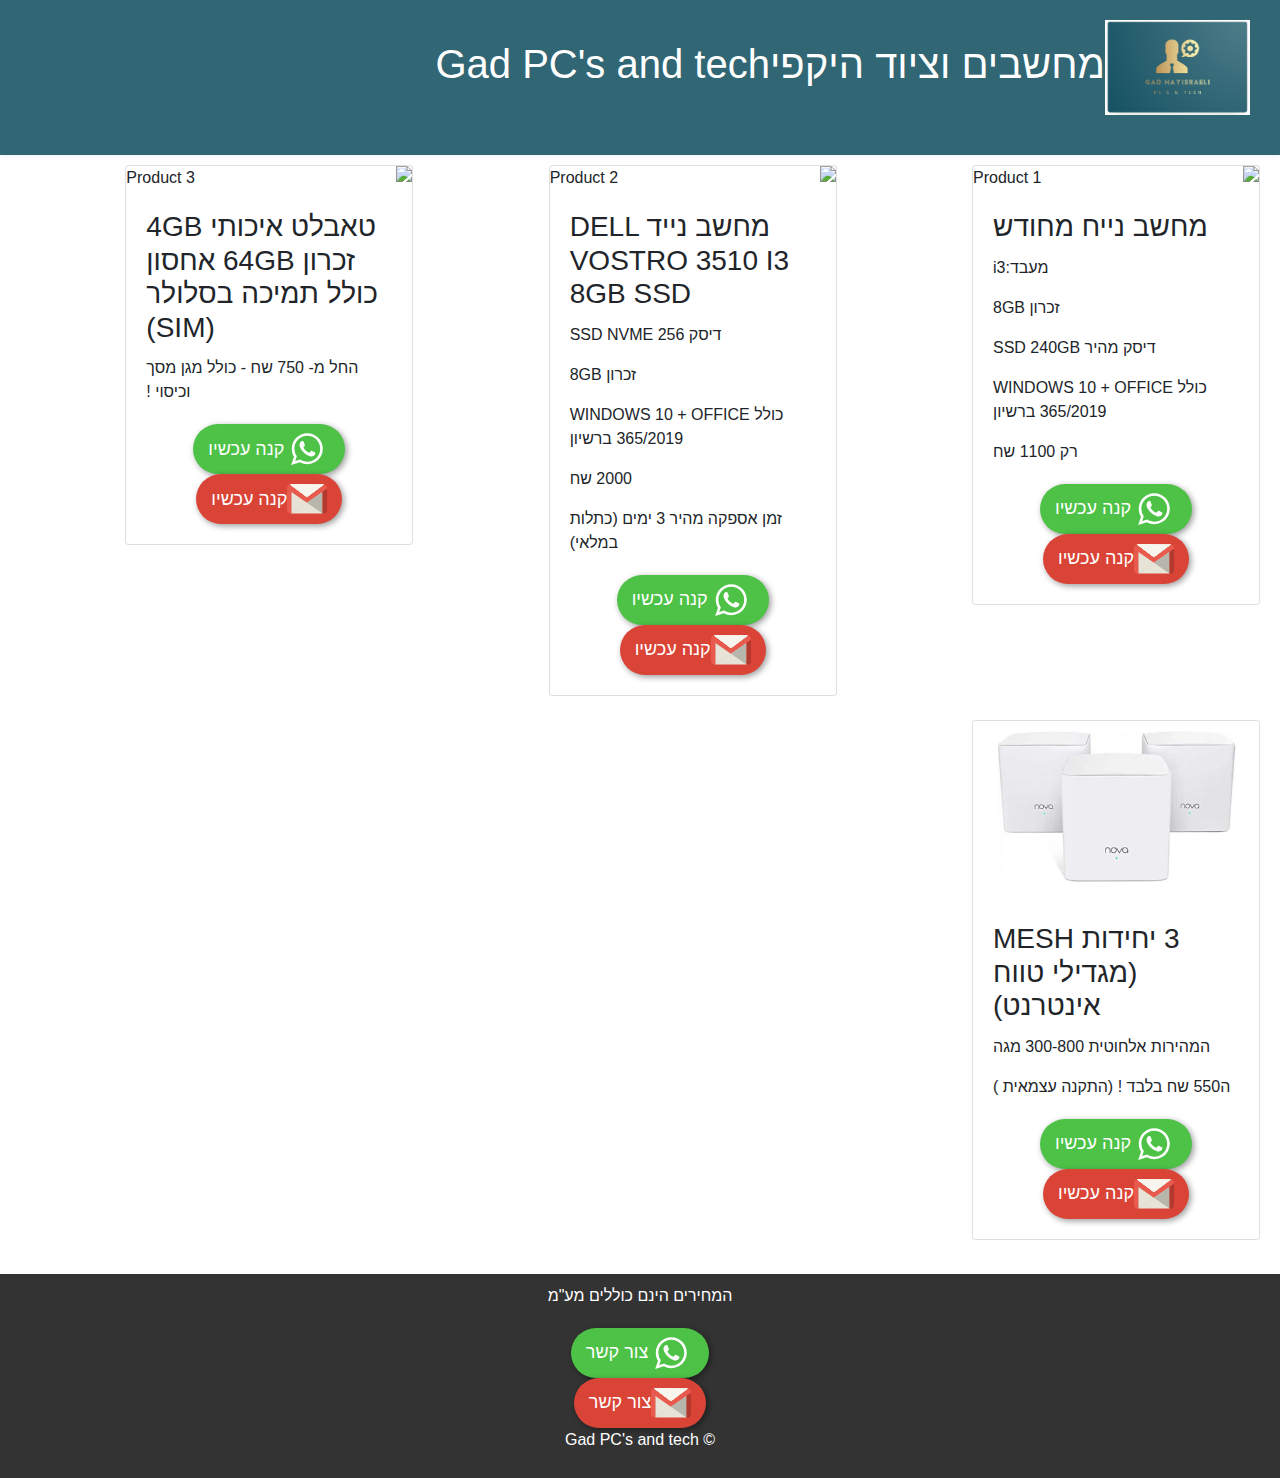
==== index.html @ 66a6edb3 "Update index.html" ====
<!DOCTYPE html>
<html>
<head>
    <title>Gad PC's and tech</title>
    <meta name="viewport" content="width=device-width, initial-scale=1">
    <link rel="stylesheet" href="style3.css">
    <meta charset="UTF-8">
    <link rel="stylesheet" href="https://stackpath.bootstrapcdn.com/bootstrap/4.3.1/css/bootstrap.min.css">
    <link rel="icon"  href="logo.jpg" sizes="16x16">

    <header>
        <div class="logo">
            <img src="logo.jpg" style="height: 95px" alt="Logo">

            <div style="display: flex; flex-direction: row; justify-content: space-around;">
                <h1 style="direction: rtl;">מחשבים וציוד היקפי</h1>
                <h1 style="direction: ltr;">Gad PC's and tech</h1>
            </div>
        </div>

    </header>
</head>


<body dir="rtl">


<main>
    <section class="products">
        <div class="row">
            <div class="col-md-4 mb-4 ">
                <div class="card " style="width: 18rem;">
                    <img class="card-img-top" src="images/products/product1.jpg" alt="Product 1">
                    <div class="card-body">
                        <h3 class="card-title">מחשב נייח מחודש</h3>
                        <p class="card-text">מעבד:i3</p>
                        <p class="card-text"> זכרון 8GB</p>
                        <p class="card-text"> דיסק מהיר SSD 240GB</p>
                        <p class="card-text">כולל WINDOWS 10 + OFFICE 365/2019 ברשיון</p>
                        <p class="card-text"> רק 1100 שח</p>
                        <div class="contact">
                            <div  style="height: 50px; min-width: 50px; border-radius: 25px; background-color: rgb(77, 194, 71); box-shadow: rgba(0, 0, 0, 0.4) 2px 2px 6px; cursor: pointer; display: flex; align-items: center; justify-content: center; padding-left: 15px; padding-right: 15px;">
                                <svg xmlns="http://www.w3.org/2000/svg" viewBox="0 0 32 32" class="wa-messenger-svg-whatsapp wh-svg-icon" style="width: 46px; height: 46px; fill: rgb(255, 255, 255); z-index: 1;"><path d=" M19.11 17.205c-.372 0-1.088 1.39-1.518 1.39a.63.63 0 0 1-.315-.1c-.802-.402-1.504-.817-2.163-1.447-.545-.516-1.146-1.29-1.46-1.963a.426.426 0 0 1-.073-.215c0-.33.99-.945.99-1.49 0-.143-.73-2.09-.832-2.335-.143-.372-.214-.487-.6-.487-.187 0-.36-.043-.53-.043-.302 0-.53.115-.746.315-.688.645-1.032 1.318-1.06 2.264v.114c-.015.99.472 1.977 1.017 2.78 1.23 1.82 2.506 3.41 4.554 4.34.616.287 2.035.888 2.722.888.817 0 2.15-.515 2.478-1.318.13-.33.244-.73.244-1.088 0-.058 0-.144-.03-.215-.1-.172-2.434-1.39-2.678-1.39zm-2.908 7.593c-1.747 0-3.48-.53-4.942-1.49L7.793 24.41l1.132-3.337a8.955 8.955 0 0 1-1.72-5.272c0-4.955 4.04-8.995 8.997-8.995S25.2 10.845 25.2 15.8c0 4.958-4.04 8.998-8.998 8.998zm0-19.798c-5.96 0-10.8 4.842-10.8 10.8 0 1.964.53 3.898 1.546 5.574L5 27.176l5.974-1.92a10.807 10.807 0 0 0 16.03-9.455c0-5.958-4.842-10.8-10.802-10.8z" fill-rule="evenodd"></path>

                                </svg>
                                <a href="" target="_blank">
                                    <div  style="color: white; font-size: 18px;">קנה עכשיו</div>

                                </a>
                            </div>
                            <div style="height: 50px; min-width: 50px; border-radius: 25px; background-color: rgb(218,68,55); box-shadow: rgba(0, 0, 0, 0.4) 2px 2px 6px; cursor: pointer; display: flex; align-items: center; justify-content: center; padding-left: 15px; padding-right: 15px;">
                                <svg width="40" viewBox="7.086 -169.483 1277.149 1277.149" shape-rendering="geometricPrecision" text-rendering="geometricPrecision" image-rendering="optimizeQuality" xmlns="http://www.w3.org/2000/svg" fill="#000000"><g id="SVGRepo_bgCarrier" stroke-width="0"></g><g id="SVGRepo_tracerCarrier" stroke-linecap="round" stroke-linejoin="round"></g><g id="SVGRepo_iconCarrier"><path fill="none" d="M1138.734 931.095h.283M1139.017 931.095h-.283"></path><path d="M1179.439 7.087c57.543 0 104.627 47.083 104.627 104.626v30.331l-145.36 103.833-494.873 340.894L148.96 242.419v688.676h-37.247c-57.543 0-104.627-47.082-104.627-104.625V111.742C7.086 54.198 54.17 7.115 111.713 7.115l532.12 394.525L1179.41 7.115l.029-.028z" fill="#e75a4d"></path><linearGradient id="a" gradientUnits="userSpaceOnUse" x1="1959.712" y1="737.107" x2="26066.213" y2="737.107" gradientTransform="matrix(.0283 0 0 -.0283 248.36 225.244)"><stop offset="0" stop-color="#f8f6ef"></stop><stop offset="1" stop-color="#e7e4d6"></stop></linearGradient><path fill="url(#a)" d="M111.713 7.087l532.12 394.525L1179.439 7.087z"></path><path fill="#e7e4d7" d="M148.96 242.419v688.676h989.774V245.877L643.833 586.771z"></path><path fill="#b8b7ae" d="M148.96 931.095l494.873-344.324-2.24-1.586L148.96 923.527z"></path><path fill="#b7b6ad" d="M1138.734 245.877l.283 685.218-495.184-344.324z"></path><path d="M1284.066 142.044l.17 684.51c-2.494 76.082-35.461 103.238-145.219 104.514l-.283-685.219 145.36-103.833-.028.028z" fill="#b2392f"></path><linearGradient id="b" gradientUnits="userSpaceOnUse" x1="1959.712" y1="737.107" x2="26066.213" y2="737.107" gradientTransform="matrix(.0283 0 0 -.0283 248.36 225.244)"><stop offset="0" stop-color="#f8f6ef"></stop><stop offset="1" stop-color="#e7e4d6"></stop></linearGradient><path fill="url(#b)" d="M111.713 7.087l532.12 394.525L1179.439 7.087z"></path><linearGradient id="c" gradientUnits="userSpaceOnUse" x1="1959.712" y1="737.107" x2="26066.213" y2="737.107" gradientTransform="matrix(.0283 0 0 -.0283 248.36 225.244)"><stop offset="0" stop-color="#f8f6ef"></stop><stop offset="1" stop-color="#e7e4d6"></stop></linearGradient><path fill="url(#c)" d="M111.713 7.087l532.12 394.525L1179.439 7.087z"></path><linearGradient id="d" gradientUnits="userSpaceOnUse" x1="1959.712" y1="737.107" x2="26066.213" y2="737.107" gradientTransform="matrix(.0283 0 0 -.0283 248.36 225.244)"><stop offset="0" stop-color="#f8f6ef"></stop><stop offset="1" stop-color="#e7e4d6"></stop></linearGradient><path fill="url(#d)" d="M111.713 7.087l532.12 394.525L1179.439 7.087z"></path><linearGradient id="e" gradientUnits="userSpaceOnUse" x1="1959.712" y1="737.107" x2="26066.213" y2="737.107" gradientTransform="matrix(.0283 0 0 -.0283 248.36 225.244)"><stop offset="0" stop-color="#f8f6ef"></stop><stop offset="1" stop-color="#e7e4d6"></stop></linearGradient><path fill="url(#e)" d="M111.713 7.087l532.12 394.525L1179.439 7.087z"></path><linearGradient id="f" gradientUnits="userSpaceOnUse" x1="1959.712" y1="737.107" x2="26066.213" y2="737.107" gradientTransform="matrix(.0283 0 0 -.0283 248.36 225.244)"><stop offset="0" stop-color="#f8f6ef"></stop><stop offset="1" stop-color="#e7e4d6"></stop></linearGradient><path fill="url(#f)" d="M111.713 7.087l532.12 394.525L1179.439 7.087z"></path><linearGradient id="g" gradientUnits="userSpaceOnUse" x1="1959.712" y1="737.107" x2="26066.213" y2="737.107" gradientTransform="matrix(.0283 0 0 -.0283 248.36 225.244)"><stop offset="0" stop-color="#f8f6ef"></stop><stop offset="1" stop-color="#e7e4d6"></stop></linearGradient><path fill="url(#g)" d="M111.713 7.087l532.12 394.525L1179.439 7.087z"></path><linearGradient id="h" gradientUnits="userSpaceOnUse" x1="1959.712" y1="737.107" x2="26066.213" y2="737.107" gradientTransform="matrix(.0283 0 0 -.0283 248.36 225.244)"><stop offset="0" stop-color="#f8f6ef"></stop><stop offset="1" stop-color="#e7e4d6"></stop></linearGradient><path fill="url(#h)" d="M111.713 7.087l532.12 394.525L1179.439 7.087z"></path><path fill="#f7f5ed" d="M111.713 7.087l532.12 394.525L1179.439 7.087z"></path></g></svg>
                                <a href="" >
                                    <div  style="color: white; font-size: 18px;"> קנה עכשיו</div>

                                </a>
                            </div>

                        </div>
                    </div>
                </div>
            </div>
            <div class="col-md-4 mb-4">
                <div class="card" style="width: 18rem;">
                    <img class="card-img-top" src="images/products/product2.jpg" alt="Product 2">
                    <div class="card-body">
                        <h3 class="card-title">מחשב נייד DELL VOSTRO 3510 I3 8GB SSD</h3>
                        <p class="card-text">דיסק 256 SSD NVME</p>
                        <p class="card-text"> זכרון 8GB</p>
                        <p class="card-text">כולל WINDOWS 10 + OFFICE 365/2019 ברשיון</p>
                        <p class="card-text"> 2000 שח</p>
                        <p class="card-text">זמן אספקה מהיר 3 ימים (כתלות במלאי)</p>
                        <div class="contact">
                            <div  style="height: 50px; min-width: 50px; border-radius: 25px; background-color: rgb(77, 194, 71); box-shadow: rgba(0, 0, 0, 0.4) 2px 2px 6px; cursor: pointer; display: flex; align-items: center; justify-content: center; padding-left: 15px; padding-right: 15px;">
                                <svg xmlns="http://www.w3.org/2000/svg" viewBox="0 0 32 32" class="wa-messenger-svg-whatsapp wh-svg-icon" style="width: 46px; height: 46px; fill: rgb(255, 255, 255); z-index: 1;"><path d=" M19.11 17.205c-.372 0-1.088 1.39-1.518 1.39a.63.63 0 0 1-.315-.1c-.802-.402-1.504-.817-2.163-1.447-.545-.516-1.146-1.29-1.46-1.963a.426.426 0 0 1-.073-.215c0-.33.99-.945.99-1.49 0-.143-.73-2.09-.832-2.335-.143-.372-.214-.487-.6-.487-.187 0-.36-.043-.53-.043-.302 0-.53.115-.746.315-.688.645-1.032 1.318-1.06 2.264v.114c-.015.99.472 1.977 1.017 2.78 1.23 1.82 2.506 3.41 4.554 4.34.616.287 2.035.888 2.722.888.817 0 2.15-.515 2.478-1.318.13-.33.244-.73.244-1.088 0-.058 0-.144-.03-.215-.1-.172-2.434-1.39-2.678-1.39zm-2.908 7.593c-1.747 0-3.48-.53-4.942-1.49L7.793 24.41l1.132-3.337a8.955 8.955 0 0 1-1.72-5.272c0-4.955 4.04-8.995 8.997-8.995S25.2 10.845 25.2 15.8c0 4.958-4.04 8.998-8.998 8.998zm0-19.798c-5.96 0-10.8 4.842-10.8 10.8 0 1.964.53 3.898 1.546 5.574L5 27.176l5.974-1.92a10.807 10.807 0 0 0 16.03-9.455c0-5.958-4.842-10.8-10.802-10.8z" fill-rule="evenodd"></path>

                                </svg>
                                <a href="" target="_blank">
                                    <div  style="color: white; font-size: 18px;">קנה עכשיו</div>

                                </a>
                            </div>
                            <div style="height: 50px; min-width: 50px; border-radius: 25px; background-color: rgb(218,68,55); box-shadow: rgba(0, 0, 0, 0.4) 2px 2px 6px; cursor: pointer; display: flex; align-items: center; justify-content: center; padding-left: 15px; padding-right: 15px;">
                                <svg width="40" viewBox="7.086 -169.483 1277.149 1277.149" shape-rendering="geometricPrecision" text-rendering="geometricPrecision" image-rendering="optimizeQuality" xmlns="http://www.w3.org/2000/svg" fill="#000000"><g id="SVGRepo_bgCarrier" stroke-width="0"></g><g id="SVGRepo_tracerCarrier" stroke-linecap="round" stroke-linejoin="round"></g><g id="SVGRepo_iconCarrier"><path fill="none" d="M1138.734 931.095h.283M1139.017 931.095h-.283"></path><path d="M1179.439 7.087c57.543 0 104.627 47.083 104.627 104.626v30.331l-145.36 103.833-494.873 340.894L148.96 242.419v688.676h-37.247c-57.543 0-104.627-47.082-104.627-104.625V111.742C7.086 54.198 54.17 7.115 111.713 7.115l532.12 394.525L1179.41 7.115l.029-.028z" fill="#e75a4d"></path><linearGradient id="a" gradientUnits="userSpaceOnUse" x1="1959.712" y1="737.107" x2="26066.213" y2="737.107" gradientTransform="matrix(.0283 0 0 -.0283 248.36 225.244)"><stop offset="0" stop-color="#f8f6ef"></stop><stop offset="1" stop-color="#e7e4d6"></stop></linearGradient><path fill="url(#a)" d="M111.713 7.087l532.12 394.525L1179.439 7.087z"></path><path fill="#e7e4d7" d="M148.96 242.419v688.676h989.774V245.877L643.833 586.771z"></path><path fill="#b8b7ae" d="M148.96 931.095l494.873-344.324-2.24-1.586L148.96 923.527z"></path><path fill="#b7b6ad" d="M1138.734 245.877l.283 685.218-495.184-344.324z"></path><path d="M1284.066 142.044l.17 684.51c-2.494 76.082-35.461 103.238-145.219 104.514l-.283-685.219 145.36-103.833-.028.028z" fill="#b2392f"></path><linearGradient id="b" gradientUnits="userSpaceOnUse" x1="1959.712" y1="737.107" x2="26066.213" y2="737.107" gradientTransform="matrix(.0283 0 0 -.0283 248.36 225.244)"><stop offset="0" stop-color="#f8f6ef"></stop><stop offset="1" stop-color="#e7e4d6"></stop></linearGradient><path fill="url(#b)" d="M111.713 7.087l532.12 394.525L1179.439 7.087z"></path><linearGradient id="c" gradientUnits="userSpaceOnUse" x1="1959.712" y1="737.107" x2="26066.213" y2="737.107" gradientTransform="matrix(.0283 0 0 -.0283 248.36 225.244)"><stop offset="0" stop-color="#f8f6ef"></stop><stop offset="1" stop-color="#e7e4d6"></stop></linearGradient><path fill="url(#c)" d="M111.713 7.087l532.12 394.525L1179.439 7.087z"></path><linearGradient id="d" gradientUnits="userSpaceOnUse" x1="1959.712" y1="737.107" x2="26066.213" y2="737.107" gradientTransform="matrix(.0283 0 0 -.0283 248.36 225.244)"><stop offset="0" stop-color="#f8f6ef"></stop><stop offset="1" stop-color="#e7e4d6"></stop></linearGradient><path fill="url(#d)" d="M111.713 7.087l532.12 394.525L1179.439 7.087z"></path><linearGradient id="e" gradientUnits="userSpaceOnUse" x1="1959.712" y1="737.107" x2="26066.213" y2="737.107" gradientTransform="matrix(.0283 0 0 -.0283 248.36 225.244)"><stop offset="0" stop-color="#f8f6ef"></stop><stop offset="1" stop-color="#e7e4d6"></stop></linearGradient><path fill="url(#e)" d="M111.713 7.087l532.12 394.525L1179.439 7.087z"></path><linearGradient id="f" gradientUnits="userSpaceOnUse" x1="1959.712" y1="737.107" x2="26066.213" y2="737.107" gradientTransform="matrix(.0283 0 0 -.0283 248.36 225.244)"><stop offset="0" stop-color="#f8f6ef"></stop><stop offset="1" stop-color="#e7e4d6"></stop></linearGradient><path fill="url(#f)" d="M111.713 7.087l532.12 394.525L1179.439 7.087z"></path><linearGradient id="g" gradientUnits="userSpaceOnUse" x1="1959.712" y1="737.107" x2="26066.213" y2="737.107" gradientTransform="matrix(.0283 0 0 -.0283 248.36 225.244)"><stop offset="0" stop-color="#f8f6ef"></stop><stop offset="1" stop-color="#e7e4d6"></stop></linearGradient><path fill="url(#g)" d="M111.713 7.087l532.12 394.525L1179.439 7.087z"></path><linearGradient id="h" gradientUnits="userSpaceOnUse" x1="1959.712" y1="737.107" x2="26066.213" y2="737.107" gradientTransform="matrix(.0283 0 0 -.0283 248.36 225.244)"><stop offset="0" stop-color="#f8f6ef"></stop><stop offset="1" stop-color="#e7e4d6"></stop></linearGradient><path fill="url(#h)" d="M111.713 7.087l532.12 394.525L1179.439 7.087z"></path><path fill="#f7f5ed" d="M111.713 7.087l532.12 394.525L1179.439 7.087z"></path></g></svg>
                                <a href="" >
                                    <div  style="color: white; font-size: 18px;"> קנה עכשיו</div>

                                </a>
                            </div>

                        </div>
                    </div>
                </div>
            </div>
            <div class="col-md-4 mb-4">
                <div class="card" style="width: 18rem;">
                    <img class="card-img-top" src="images/products/product3.jpg" alt="Product 3">
                    <div class="card-body">
                        <h3 class="card-title">טאבלט איכותי 4GB זכרון 64GB אחסון כולל תמיכה בסלולר (SIM)</h3>
                        <p class="card-text">החל מ- 750 שח - כולל מגן מסך וכיסוי !</p>
                        <div class="contact">
                            <div  style="height: 50px; min-width: 50px; border-radius: 25px; background-color: rgb(77, 194, 71); box-shadow: rgba(0, 0, 0, 0.4) 2px 2px 6px; cursor: pointer; display: flex; align-items: center; justify-content: center; padding-left: 15px; padding-right: 15px;">
                                <svg xmlns="http://www.w3.org/2000/svg" viewBox="0 0 32 32" class="wa-messenger-svg-whatsapp wh-svg-icon" style="width: 46px; height: 46px; fill: rgb(255, 255, 255); z-index: 1;"><path d=" M19.11 17.205c-.372 0-1.088 1.39-1.518 1.39a.63.63 0 0 1-.315-.1c-.802-.402-1.504-.817-2.163-1.447-.545-.516-1.146-1.29-1.46-1.963a.426.426 0 0 1-.073-.215c0-.33.99-.945.99-1.49 0-.143-.73-2.09-.832-2.335-.143-.372-.214-.487-.6-.487-.187 0-.36-.043-.53-.043-.302 0-.53.115-.746.315-.688.645-1.032 1.318-1.06 2.264v.114c-.015.99.472 1.977 1.017 2.78 1.23 1.82 2.506 3.41 4.554 4.34.616.287 2.035.888 2.722.888.817 0 2.15-.515 2.478-1.318.13-.33.244-.73.244-1.088 0-.058 0-.144-.03-.215-.1-.172-2.434-1.39-2.678-1.39zm-2.908 7.593c-1.747 0-3.48-.53-4.942-1.49L7.793 24.41l1.132-3.337a8.955 8.955 0 0 1-1.72-5.272c0-4.955 4.04-8.995 8.997-8.995S25.2 10.845 25.2 15.8c0 4.958-4.04 8.998-8.998 8.998zm0-19.798c-5.96 0-10.8 4.842-10.8 10.8 0 1.964.53 3.898 1.546 5.574L5 27.176l5.974-1.92a10.807 10.807 0 0 0 16.03-9.455c0-5.958-4.842-10.8-10.802-10.8z" fill-rule="evenodd"></path>

                                </svg>
                                <a href="" target="_blank">
                                    <div  style="color: white; font-size: 18px;">קנה עכשיו</div>

                                </a>
                            </div>
                            <div style="height: 50px; min-width: 50px; border-radius: 25px; background-color: rgb(218,68,55); box-shadow: rgba(0, 0, 0, 0.4) 2px 2px 6px; cursor: pointer; display: flex; align-items: center; justify-content: center; padding-left: 15px; padding-right: 15px;">
                                <svg width="40" viewBox="7.086 -169.483 1277.149 1277.149" shape-rendering="geometricPrecision" text-rendering="geometricPrecision" image-rendering="optimizeQuality" xmlns="http://www.w3.org/2000/svg" fill="#000000"><g id="SVGRepo_bgCarrier" stroke-width="0"></g><g id="SVGRepo_tracerCarrier" stroke-linecap="round" stroke-linejoin="round"></g><g id="SVGRepo_iconCarrier"><path fill="none" d="M1138.734 931.095h.283M1139.017 931.095h-.283"></path><path d="M1179.439 7.087c57.543 0 104.627 47.083 104.627 104.626v30.331l-145.36 103.833-494.873 340.894L148.96 242.419v688.676h-37.247c-57.543 0-104.627-47.082-104.627-104.625V111.742C7.086 54.198 54.17 7.115 111.713 7.115l532.12 394.525L1179.41 7.115l.029-.028z" fill="#e75a4d"></path><linearGradient id="a" gradientUnits="userSpaceOnUse" x1="1959.712" y1="737.107" x2="26066.213" y2="737.107" gradientTransform="matrix(.0283 0 0 -.0283 248.36 225.244)"><stop offset="0" stop-color="#f8f6ef"></stop><stop offset="1" stop-color="#e7e4d6"></stop></linearGradient><path fill="url(#a)" d="M111.713 7.087l532.12 394.525L1179.439 7.087z"></path><path fill="#e7e4d7" d="M148.96 242.419v688.676h989.774V245.877L643.833 586.771z"></path><path fill="#b8b7ae" d="M148.96 931.095l494.873-344.324-2.24-1.586L148.96 923.527z"></path><path fill="#b7b6ad" d="M1138.734 245.877l.283 685.218-495.184-344.324z"></path><path d="M1284.066 142.044l.17 684.51c-2.494 76.082-35.461 103.238-145.219 104.514l-.283-685.219 145.36-103.833-.028.028z" fill="#b2392f"></path><linearGradient id="b" gradientUnits="userSpaceOnUse" x1="1959.712" y1="737.107" x2="26066.213" y2="737.107" gradientTransform="matrix(.0283 0 0 -.0283 248.36 225.244)"><stop offset="0" stop-color="#f8f6ef"></stop><stop offset="1" stop-color="#e7e4d6"></stop></linearGradient><path fill="url(#b)" d="M111.713 7.087l532.12 394.525L1179.439 7.087z"></path><linearGradient id="c" gradientUnits="userSpaceOnUse" x1="1959.712" y1="737.107" x2="26066.213" y2="737.107" gradientTransform="matrix(.0283 0 0 -.0283 248.36 225.244)"><stop offset="0" stop-color="#f8f6ef"></stop><stop offset="1" stop-color="#e7e4d6"></stop></linearGradient><path fill="url(#c)" d="M111.713 7.087l532.12 394.525L1179.439 7.087z"></path><linearGradient id="d" gradientUnits="userSpaceOnUse" x1="1959.712" y1="737.107" x2="26066.213" y2="737.107" gradientTransform="matrix(.0283 0 0 -.0283 248.36 225.244)"><stop offset="0" stop-color="#f8f6ef"></stop><stop offset="1" stop-color="#e7e4d6"></stop></linearGradient><path fill="url(#d)" d="M111.713 7.087l532.12 394.525L1179.439 7.087z"></path><linearGradient id="e" gradientUnits="userSpaceOnUse" x1="1959.712" y1="737.107" x2="26066.213" y2="737.107" gradientTransform="matrix(.0283 0 0 -.0283 248.36 225.244)"><stop offset="0" stop-color="#f8f6ef"></stop><stop offset="1" stop-color="#e7e4d6"></stop></linearGradient><path fill="url(#e)" d="M111.713 7.087l532.12 394.525L1179.439 7.087z"></path><linearGradient id="f" gradientUnits="userSpaceOnUse" x1="1959.712" y1="737.107" x2="26066.213" y2="737.107" gradientTransform="matrix(.0283 0 0 -.0283 248.36 225.244)"><stop offset="0" stop-color="#f8f6ef"></stop><stop offset="1" stop-color="#e7e4d6"></stop></linearGradient><path fill="url(#f)" d="M111.713 7.087l532.12 394.525L1179.439 7.087z"></path><linearGradient id="g" gradientUnits="userSpaceOnUse" x1="1959.712" y1="737.107" x2="26066.213" y2="737.107" gradientTransform="matrix(.0283 0 0 -.0283 248.36 225.244)"><stop offset="0" stop-color="#f8f6ef"></stop><stop offset="1" stop-color="#e7e4d6"></stop></linearGradient><path fill="url(#g)" d="M111.713 7.087l532.12 394.525L1179.439 7.087z"></path><linearGradient id="h" gradientUnits="userSpaceOnUse" x1="1959.712" y1="737.107" x2="26066.213" y2="737.107" gradientTransform="matrix(.0283 0 0 -.0283 248.36 225.244)"><stop offset="0" stop-color="#f8f6ef"></stop><stop offset="1" stop-color="#e7e4d6"></stop></linearGradient><path fill="url(#h)" d="M111.713 7.087l532.12 394.525L1179.439 7.087z"></path><path fill="#f7f5ed" d="M111.713 7.087l532.12 394.525L1179.439 7.087z"></path></g></svg>
                                <a href="" >
                                    <div  style="color: white; font-size: 18px;"> קנה עכשיו</div>

                                </a>
                            </div>
                        </div>
                    </div>
                </div>
            </div>
            <div class="col-md-4 mb-4">
                <div class="card" style="width: 18rem;">
                    <img class="card-img-top" src="images/products/product4.jpg" alt="Product 4">
                    <div class="card-body">
                        <h3 class="card-title">3 יחידות MESH (מגדילי טווח אינטרנט)</h3>
                        <p class="card-text">המהירות אלחוטית 300-800 מגה</p>
                        <p class="card-text">ה550 שח בלבד ! (התקנה עצמאית )</p>
                        <div class="contact">
                            <div  style="height: 50px; min-width: 50px; border-radius: 25px; background-color: rgb(77, 194, 71); box-shadow: rgba(0, 0, 0, 0.4) 2px 2px 6px; cursor: pointer; display: flex; align-items: center; justify-content: center; padding-left: 15px; padding-right: 15px;">
                                <svg xmlns="http://www.w3.org/2000/svg" viewBox="0 0 32 32" class="wa-messenger-svg-whatsapp wh-svg-icon" style="width: 46px; height: 46px; fill: rgb(255, 255, 255); z-index: 1;"><path d=" M19.11 17.205c-.372 0-1.088 1.39-1.518 1.39a.63.63 0 0 1-.315-.1c-.802-.402-1.504-.817-2.163-1.447-.545-.516-1.146-1.29-1.46-1.963a.426.426 0 0 1-.073-.215c0-.33.99-.945.99-1.49 0-.143-.73-2.09-.832-2.335-.143-.372-.214-.487-.6-.487-.187 0-.36-.043-.53-.043-.302 0-.53.115-.746.315-.688.645-1.032 1.318-1.06 2.264v.114c-.015.99.472 1.977 1.017 2.78 1.23 1.82 2.506 3.41 4.554 4.34.616.287 2.035.888 2.722.888.817 0 2.15-.515 2.478-1.318.13-.33.244-.73.244-1.088 0-.058 0-.144-.03-.215-.1-.172-2.434-1.39-2.678-1.39zm-2.908 7.593c-1.747 0-3.48-.53-4.942-1.49L7.793 24.41l1.132-3.337a8.955 8.955 0 0 1-1.72-5.272c0-4.955 4.04-8.995 8.997-8.995S25.2 10.845 25.2 15.8c0 4.958-4.04 8.998-8.998 8.998zm0-19.798c-5.96 0-10.8 4.842-10.8 10.8 0 1.964.53 3.898 1.546 5.574L5 27.176l5.974-1.92a10.807 10.807 0 0 0 16.03-9.455c0-5.958-4.842-10.8-10.802-10.8z" fill-rule="evenodd"></path>

                                </svg>
                                <a href="" target="_blank">
                                    <div  style="color: white; font-size: 18px;">קנה עכשיו</div>

                                </a>
                            </div>
                            <div style="height: 50px; min-width: 50px; border-radius: 25px; background-color: rgb(218,68,55); box-shadow: rgba(0, 0, 0, 0.4) 2px 2px 6px; cursor: pointer; display: flex; align-items: center; justify-content: center; padding-left: 15px; padding-right: 15px;">
                                <svg width="40" viewBox="7.086 -169.483 1277.149 1277.149" shape-rendering="geometricPrecision" text-rendering="geometricPrecision" image-rendering="optimizeQuality" xmlns="http://www.w3.org/2000/svg" fill="#000000"><g id="SVGRepo_bgCarrier" stroke-width="0"></g><g id="SVGRepo_tracerCarrier" stroke-linecap="round" stroke-linejoin="round"></g><g id="SVGRepo_iconCarrier"><path fill="none" d="M1138.734 931.095h.283M1139.017 931.095h-.283"></path><path d="M1179.439 7.087c57.543 0 104.627 47.083 104.627 104.626v30.331l-145.36 103.833-494.873 340.894L148.96 242.419v688.676h-37.247c-57.543 0-104.627-47.082-104.627-104.625V111.742C7.086 54.198 54.17 7.115 111.713 7.115l532.12 394.525L1179.41 7.115l.029-.028z" fill="#e75a4d"></path><linearGradient id="a" gradientUnits="userSpaceOnUse" x1="1959.712" y1="737.107" x2="26066.213" y2="737.107" gradientTransform="matrix(.0283 0 0 -.0283 248.36 225.244)"><stop offset="0" stop-color="#f8f6ef"></stop><stop offset="1" stop-color="#e7e4d6"></stop></linearGradient><path fill="url(#a)" d="M111.713 7.087l532.12 394.525L1179.439 7.087z"></path><path fill="#e7e4d7" d="M148.96 242.419v688.676h989.774V245.877L643.833 586.771z"></path><path fill="#b8b7ae" d="M148.96 931.095l494.873-344.324-2.24-1.586L148.96 923.527z"></path><path fill="#b7b6ad" d="M1138.734 245.877l.283 685.218-495.184-344.324z"></path><path d="M1284.066 142.044l.17 684.51c-2.494 76.082-35.461 103.238-145.219 104.514l-.283-685.219 145.36-103.833-.028.028z" fill="#b2392f"></path><linearGradient id="b" gradientUnits="userSpaceOnUse" x1="1959.712" y1="737.107" x2="26066.213" y2="737.107" gradientTransform="matrix(.0283 0 0 -.0283 248.36 225.244)"><stop offset="0" stop-color="#f8f6ef"></stop><stop offset="1" stop-color="#e7e4d6"></stop></linearGradient><path fill="url(#b)" d="M111.713 7.087l532.12 394.525L1179.439 7.087z"></path><linearGradient id="c" gradientUnits="userSpaceOnUse" x1="1959.712" y1="737.107" x2="26066.213" y2="737.107" gradientTransform="matrix(.0283 0 0 -.0283 248.36 225.244)"><stop offset="0" stop-color="#f8f6ef"></stop><stop offset="1" stop-color="#e7e4d6"></stop></linearGradient><path fill="url(#c)" d="M111.713 7.087l532.12 394.525L1179.439 7.087z"></path><linearGradient id="d" gradientUnits="userSpaceOnUse" x1="1959.712" y1="737.107" x2="26066.213" y2="737.107" gradientTransform="matrix(.0283 0 0 -.0283 248.36 225.244)"><stop offset="0" stop-color="#f8f6ef"></stop><stop offset="1" stop-color="#e7e4d6"></stop></linearGradient><path fill="url(#d)" d="M111.713 7.087l532.12 394.525L1179.439 7.087z"></path><linearGradient id="e" gradientUnits="userSpaceOnUse" x1="1959.712" y1="737.107" x2="26066.213" y2="737.107" gradientTransform="matrix(.0283 0 0 -.0283 248.36 225.244)"><stop offset="0" stop-color="#f8f6ef"></stop><stop offset="1" stop-color="#e7e4d6"></stop></linearGradient><path fill="url(#e)" d="M111.713 7.087l532.12 394.525L1179.439 7.087z"></path><linearGradient id="f" gradientUnits="userSpaceOnUse" x1="1959.712" y1="737.107" x2="26066.213" y2="737.107" gradientTransform="matrix(.0283 0 0 -.0283 248.36 225.244)"><stop offset="0" stop-color="#f8f6ef"></stop><stop offset="1" stop-color="#e7e4d6"></stop></linearGradient><path fill="url(#f)" d="M111.713 7.087l532.12 394.525L1179.439 7.087z"></path><linearGradient id="g" gradientUnits="userSpaceOnUse" x1="1959.712" y1="737.107" x2="26066.213" y2="737.107" gradientTransform="matrix(.0283 0 0 -.0283 248.36 225.244)"><stop offset="0" stop-color="#f8f6ef"></stop><stop offset="1" stop-color="#e7e4d6"></stop></linearGradient><path fill="url(#g)" d="M111.713 7.087l532.12 394.525L1179.439 7.087z"></path><linearGradient id="h" gradientUnits="userSpaceOnUse" x1="1959.712" y1="737.107" x2="26066.213" y2="737.107" gradientTransform="matrix(.0283 0 0 -.0283 248.36 225.244)"><stop offset="0" stop-color="#f8f6ef"></stop><stop offset="1" stop-color="#e7e4d6"></stop></linearGradient><path fill="url(#h)" d="M111.713 7.087l532.12 394.525L1179.439 7.087z"></path><path fill="#f7f5ed" d="M111.713 7.087l532.12 394.525L1179.439 7.087z"></path></g></svg>
                                <a href="" >
                                    <div  style="color: white; font-size: 18px;"> קנה עכשיו</div>

                                </a>
                            </div>

                        </div>
                    </div>
                </div>
            </div>

        </div>

        </div>
    </section>
</main>

<footer style="background-color: #333; color: #fff; padding: 10px;">
    <center>
        <p style="font-size: 16px;">המחירים הינם כוללים מע"מ</p>
        <div class="contact">
            <div style="height: 50px; min-width: 50px; border-radius: 25px; background-color: rgb(77, 194, 71); box-shadow: rgba(0, 0, 0, 0.4) 2px 2px 6px; cursor: pointer; display: flex; align-items: center; justify-content: center; padding-left: 15px; padding-right: 15px;">
                <svg xmlns="http://www.w3.org/2000/svg" viewBox="0 0 32 32" class="wa-messenger-svg-whatsapp wh-svg-icon" style="width: 46px; height: 46px; fill: rgb(255, 255, 255); z-index: 1;"><path d=" M19.11 17.205c-.372 0-1.088 1.39-1.518 1.39a.63.63 0 0 1-.315-.1c-.802-.402-1.504-.817-2.163-1.447-.545-.516-1.146-1.29-1.46-1.963a.426.426 0 0 1-.073-.215c0-.33.99-.945.99-1.49 0-.143-.73-2.09-.832-2.335-.143-.372-.214-.487-.6-.487-.187 0-.36-.043-.53-.043-.302 0-.53.115-.746.315-.688.645-1.032 1.318-1.06 2.264v.114c-.015.99.472 1.977 1.017 2.78 1.23 1.82 2.506 3.41 4.554 4.34.616.287 2.035.888 2.722.888.817 0 2.15-.515 2.478-1.318.13-.33.244-.73.244-1.088 0-.058 0-.144-.03-.215-.1-.172-2.434-1.39-2.678-1.39zm-2.908 7.593c-1.747 0-3.48-.53-4.942-1.49L7.793 24.41l1.132-3.337a8.955 8.955 0 0 1-1.72-5.272c0-4.955 4.04-8.995 8.997-8.995S25.2 10.845 25.2 15.8c0 4.958-4.04 8.998-8.998 8.998zm0-19.798c-5.96 0-10.8 4.842-10.8 10.8 0 1.964.53 3.898 1.546 5.574L5 27.176l5.974-1.92a10.807 10.807 0 0 0 16.03-9.455c0-5.958-4.842-10.8-10.802-10.8z" fill-rule="evenodd"></path>

                </svg>
                <a href="https://api.whatsapp.com/send/?phone=972548092366&text=&type=phone_number&app_absent=0" target="_blank">
                    <div  style="color: white; font-size: 18px;">צור קשר</div>

                </a>
            </div>
            <div style="height: 50px; min-width: 50px; border-radius: 25px; background-color: rgb(218,68,55); box-shadow: rgba(0, 0, 0, 0.4) 2px 2px 6px; cursor: pointer; display: flex; align-items: center; justify-content: center; padding-left: 15px; padding-right: 15px;">
                <svg width="40" viewBox="7.086 -169.483 1277.149 1277.149" shape-rendering="geometricPrecision" text-rendering="geometricPrecision" image-rendering="optimizeQuality" xmlns="http://www.w3.org/2000/svg" fill="#000000"><g id="SVGRepo_bgCarrier" stroke-width="0"></g><g id="SVGRepo_tracerCarrier" stroke-linecap="round" stroke-linejoin="round"></g><g id="SVGRepo_iconCarrier"><path fill="none" d="M1138.734 931.095h.283M1139.017 931.095h-.283"></path><path d="M1179.439 7.087c57.543 0 104.627 47.083 104.627 104.626v30.331l-145.36 103.833-494.873 340.894L148.96 242.419v688.676h-37.247c-57.543 0-104.627-47.082-104.627-104.625V111.742C7.086 54.198 54.17 7.115 111.713 7.115l532.12 394.525L1179.41 7.115l.029-.028z" fill="#e75a4d"></path><linearGradient id="a" gradientUnits="userSpaceOnUse" x1="1959.712" y1="737.107" x2="26066.213" y2="737.107" gradientTransform="matrix(.0283 0 0 -.0283 248.36 225.244)"><stop offset="0" stop-color="#f8f6ef"></stop><stop offset="1" stop-color="#e7e4d6"></stop></linearGradient><path fill="url(#a)" d="M111.713 7.087l532.12 394.525L1179.439 7.087z"></path><path fill="#e7e4d7" d="M148.96 242.419v688.676h989.774V245.877L643.833 586.771z"></path><path fill="#b8b7ae" d="M148.96 931.095l494.873-344.324-2.24-1.586L148.96 923.527z"></path><path fill="#b7b6ad" d="M1138.734 245.877l.283 685.218-495.184-344.324z"></path><path d="M1284.066 142.044l.17 684.51c-2.494 76.082-35.461 103.238-145.219 104.514l-.283-685.219 145.36-103.833-.028.028z" fill="#b2392f"></path><linearGradient id="b" gradientUnits="userSpaceOnUse" x1="1959.712" y1="737.107" x2="26066.213" y2="737.107" gradientTransform="matrix(.0283 0 0 -.0283 248.36 225.244)"><stop offset="0" stop-color="#f8f6ef"></stop><stop offset="1" stop-color="#e7e4d6"></stop></linearGradient><path fill="url(#b)" d="M111.713 7.087l532.12 394.525L1179.439 7.087z"></path><linearGradient id="c" gradientUnits="userSpaceOnUse" x1="1959.712" y1="737.107" x2="26066.213" y2="737.107" gradientTransform="matrix(.0283 0 0 -.0283 248.36 225.244)"><stop offset="0" stop-color="#f8f6ef"></stop><stop offset="1" stop-color="#e7e4d6"></stop></linearGradient><path fill="url(#c)" d="M111.713 7.087l532.12 394.525L1179.439 7.087z"></path><linearGradient id="d" gradientUnits="userSpaceOnUse" x1="1959.712" y1="737.107" x2="26066.213" y2="737.107" gradientTransform="matrix(.0283 0 0 -.0283 248.36 225.244)"><stop offset="0" stop-color="#f8f6ef"></stop><stop offset="1" stop-color="#e7e4d6"></stop></linearGradient><path fill="url(#d)" d="M111.713 7.087l532.12 394.525L1179.439 7.087z"></path><linearGradient id="e" gradientUnits="userSpaceOnUse" x1="1959.712" y1="737.107" x2="26066.213" y2="737.107" gradientTransform="matrix(.0283 0 0 -.0283 248.36 225.244)"><stop offset="0" stop-color="#f8f6ef"></stop><stop offset="1" stop-color="#e7e4d6"></stop></linearGradient><path fill="url(#e)" d="M111.713 7.087l532.12 394.525L1179.439 7.087z"></path><linearGradient id="f" gradientUnits="userSpaceOnUse" x1="1959.712" y1="737.107" x2="26066.213" y2="737.107" gradientTransform="matrix(.0283 0 0 -.0283 248.36 225.244)"><stop offset="0" stop-color="#f8f6ef"></stop><stop offset="1" stop-color="#e7e4d6"></stop></linearGradient><path fill="url(#f)" d="M111.713 7.087l532.12 394.525L1179.439 7.087z"></path><linearGradient id="g" gradientUnits="userSpaceOnUse" x1="1959.712" y1="737.107" x2="26066.213" y2="737.107" gradientTransform="matrix(.0283 0 0 -.0283 248.36 225.244)"><stop offset="0" stop-color="#f8f6ef"></stop><stop offset="1" stop-color="#e7e4d6"></stop></linearGradient><path fill="url(#g)" d="M111.713 7.087l532.12 394.525L1179.439 7.087z"></path><linearGradient id="h" gradientUnits="userSpaceOnUse" x1="1959.712" y1="737.107" x2="26066.213" y2="737.107" gradientTransform="matrix(.0283 0 0 -.0283 248.36 225.244)"><stop offset="0" stop-color="#f8f6ef"></stop><stop offset="1" stop-color="#e7e4d6"></stop></linearGradient><path fill="url(#h)" d="M111.713 7.087l532.12 394.525L1179.439 7.087z"></path><path fill="#f7f5ed" d="M111.713 7.087l532.12 394.525L1179.439 7.087z"></path></g></svg>
                <a href="mailto:gadh98@gmail.com?subject=היי ישלי שאלה&body=שאלה:">
                    <div  style="color: white; font-size: 18px;"> צור קשר</div>

                </a>
            </div>

            
        </div>


        <p style="font-size: 16px;">&copy; Gad PC's and tech</p>
    </center>
</footer>
<script src="main.js"></script>
</body>
</html>
---- style3.css ----
:root {
    --casal-color: #316674;
    --grain-brown-color: #E0D4B0;
    --summer-green-color: #92B4A0;
    --gull-gray-color: #94ACB4;
}

/* Global Styles */

*{
    box-sizing: border-box;
    margin: 0;
    padding: 0;
    font-family: Arial, sans-serif;
}
/* Header Styles /
/ Logo Styles */
.logo {
    display: flex;
    align-items: center;
    margin-bottom: 20px;
}

.logo img {
    height: 50px;
    margin-right: 10px;
}

/* Header Styles */
header {
    background-color: var(--casal-color);
    color: #fff;
    padding: 20px;
    box-shadow: 0 0 5px rgba(0, 0, 0, 0.1);
}

nav ul {
    list-style: none;
    display: flex;
    margin-top: 10px;
}

nav li {
    margin: 0 10px;
}

nav a {
    color: #fff;
    text-decoration: none;
}

nav a:hover {
    text-decoration: underline;
}

header {
    background-color: var(--casal-color);
    color: #fff;
    padding: 20px;
}

h1 {
    font-size: 2rem;
    margin: 0;
}

nav ul {
    list-style: none;
    display: flex;
}

nav li {
    margin: 0 10px;
}

nav a {
    color: #fff;
    text-decoration: none;
}

nav a:hover {
    text-decoration: underline;
}

.products {
    padding: 20px;
}

.row {
    display: flex;
    flex-wrap: wrap;
    margin: -10px;
}

.col {
    flex: 1;
    margin: 10px;
    background-color: #fff;
    box-shadow: 0 0 5px rgba(0, 0, 0, 0.1);
}

.col img {
    width: 100%;
}

.col h3 {
    font-size: 1.2rem;
    margin: 10px;
}

.col p {
    margin: 10px;
}

.col a {
    display: block;
    background-color: var(--casal-color);
    color: #fff;
    padding: 10px;
    text-align: center;
    text-decoration: none;
}

.col a:hover {
    background-color: #222;
}

.contact {
    margin-top: 20px;
    display: flex;
    flex-direction: column;
    align-items: center;
}

.contact h2 {
    font-size: 1.5rem;
    margin-bottom: 10px;
}

.contact button {
    display: flex;
    align-items: center;
    background-color: var(--casal-color);
    color: #fff;
    padding: 10px;
    border: none;
    border-radius: 5px;
    font-size: 1.2rem;
    margin-bottom: 10px;
    cursor: pointer;
    transition: background-color 0.2s ease;
}

.contact button:hover {
    background-color: #222;
}

.contact img {
    height: 20px;
    margin-right: 10px;
}
/* Responsive Header Styles */
@media screen and (max-width: 768px) {
    .logo {
        margin-bottom: 10px;
    }

    .logo img {
        height: 30px;
        margin-right: 5px;
    }

    header {
        padding: 10px;
    }

    nav ul {
        margin-top: 5px;
        flex-direction: column;
        align-items: center;
    }

    nav li {
        margin: 5px 0;
    }
}

/* Product Styles /
/ Responsive Product Styles */
@media screen and (max-width: 768px) {
    .row {
        margin: -5px;
    }

    .col {
        margin: 5px;
        flex-basis: calc(50% - 10px);
    }
}

/* Contact Styles /
/ Responsive Contact Styles */
@media screen and (max-width: 768px) {
    .contact button {
        font-size: 1rem;
    }

    .contact img {
        height: 15px;
        margin-right: 5px;
    }
}
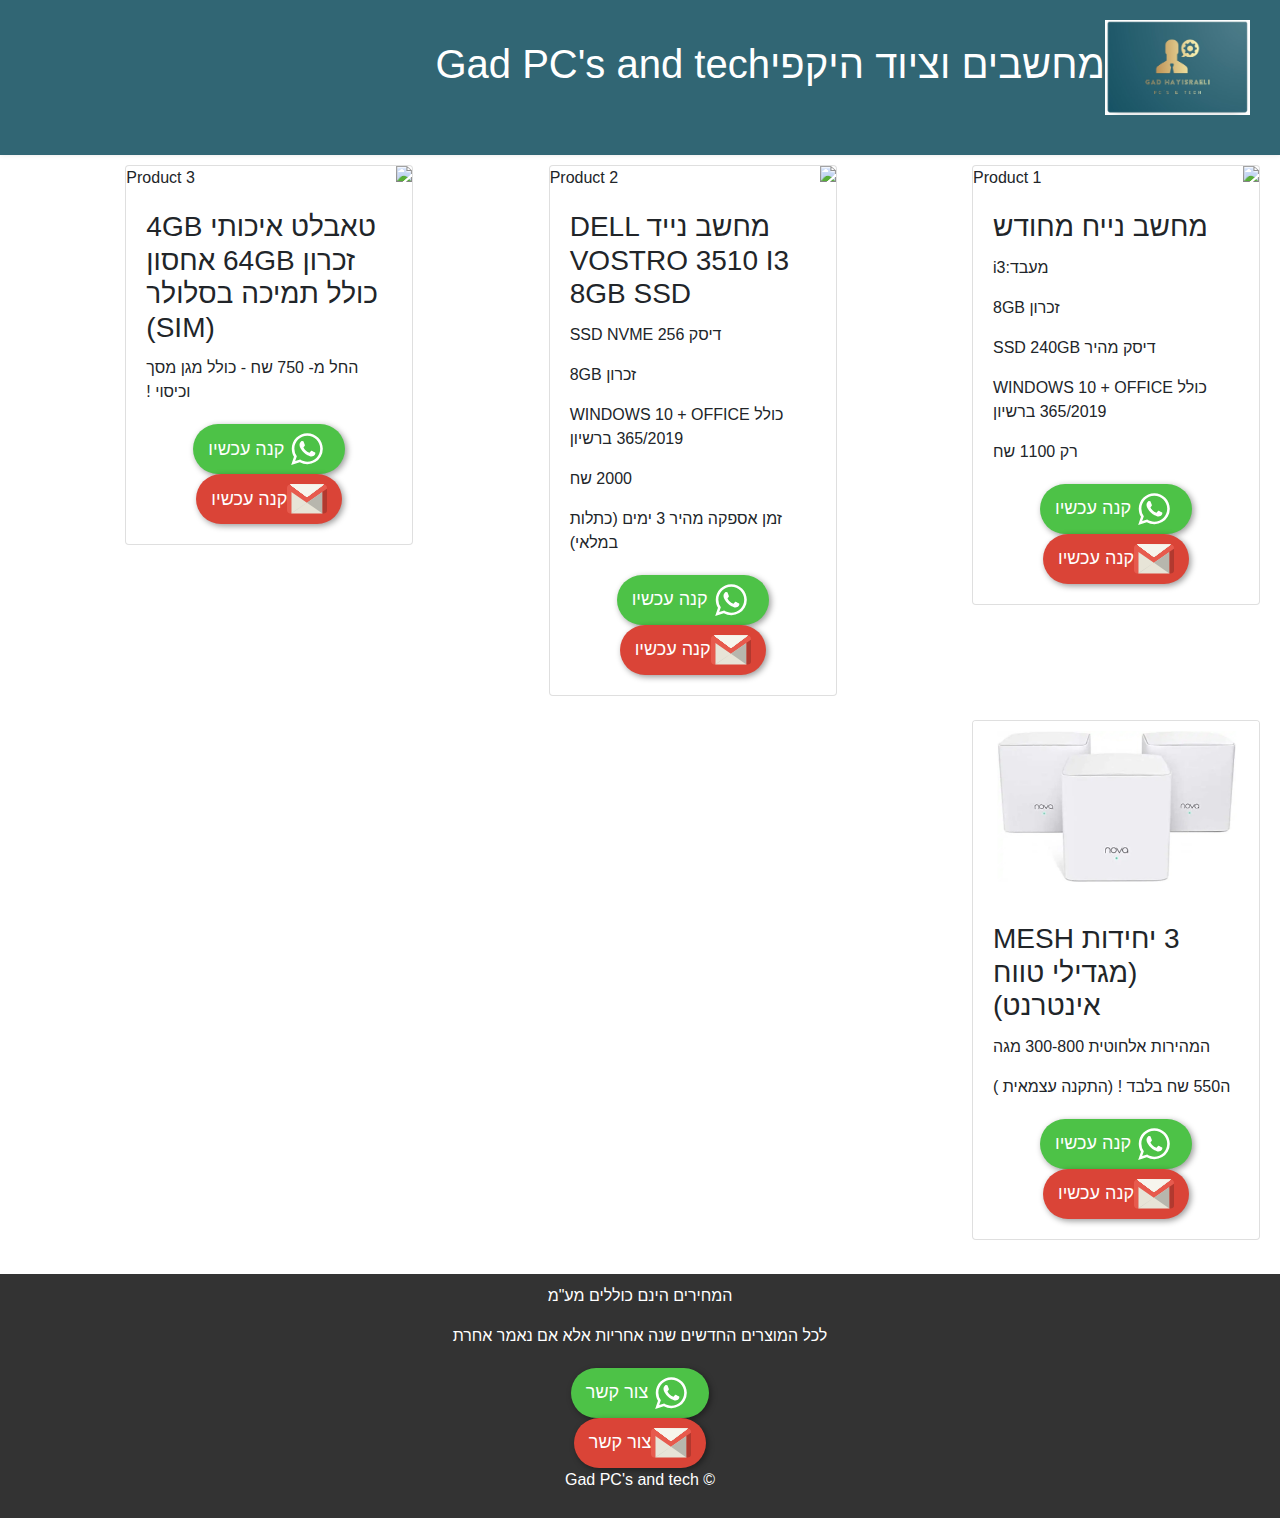
==== commit 961f4200: "Update index.html" ====
--- a/index.html
+++ b/index.html
@@ -158,6 +158,7 @@
 <footer style="background-color: #333; color: #fff; padding: 10px;">
     <center>
         <p style="font-size: 16px;">המחירים הינם כוללים מע"מ</p>
+        <p style="font-size: 16px;">לכל המוצרים החדשים שנה אחריות אלא אם נאמר אחרת </p>
         <div class="contact">
             <div style="height: 50px; min-width: 50px; border-radius: 25px; background-color: rgb(77, 194, 71); box-shadow: rgba(0, 0, 0, 0.4) 2px 2px 6px; cursor: pointer; display: flex; align-items: center; justify-content: center; padding-left: 15px; padding-right: 15px;">
                 <svg xmlns="http://www.w3.org/2000/svg" viewBox="0 0 32 32" class="wa-messenger-svg-whatsapp wh-svg-icon" style="width: 46px; height: 46px; fill: rgb(255, 255, 255); z-index: 1;"><path d=" M19.11 17.205c-.372 0-1.088 1.39-1.518 1.39a.63.63 0 0 1-.315-.1c-.802-.402-1.504-.817-2.163-1.447-.545-.516-1.146-1.29-1.46-1.963a.426.426 0 0 1-.073-.215c0-.33.99-.945.99-1.49 0-.143-.73-2.09-.832-2.335-.143-.372-.214-.487-.6-.487-.187 0-.36-.043-.53-.043-.302 0-.53.115-.746.315-.688.645-1.032 1.318-1.06 2.264v.114c-.015.99.472 1.977 1.017 2.78 1.23 1.82 2.506 3.41 4.554 4.34.616.287 2.035.888 2.722.888.817 0 2.15-.515 2.478-1.318.13-.33.244-.73.244-1.088 0-.058 0-.144-.03-.215-.1-.172-2.434-1.39-2.678-1.39zm-2.908 7.593c-1.747 0-3.48-.53-4.942-1.49L7.793 24.41l1.132-3.337a8.955 8.955 0 0 1-1.72-5.272c0-4.955 4.04-8.995 8.997-8.995S25.2 10.845 25.2 15.8c0 4.958-4.04 8.998-8.998 8.998zm0-19.798c-5.96 0-10.8 4.842-10.8 10.8 0 1.964.53 3.898 1.546 5.574L5 27.176l5.974-1.92a10.807 10.807 0 0 0 16.03-9.455c0-5.958-4.842-10.8-10.802-10.8z" fill-rule="evenodd"></path>
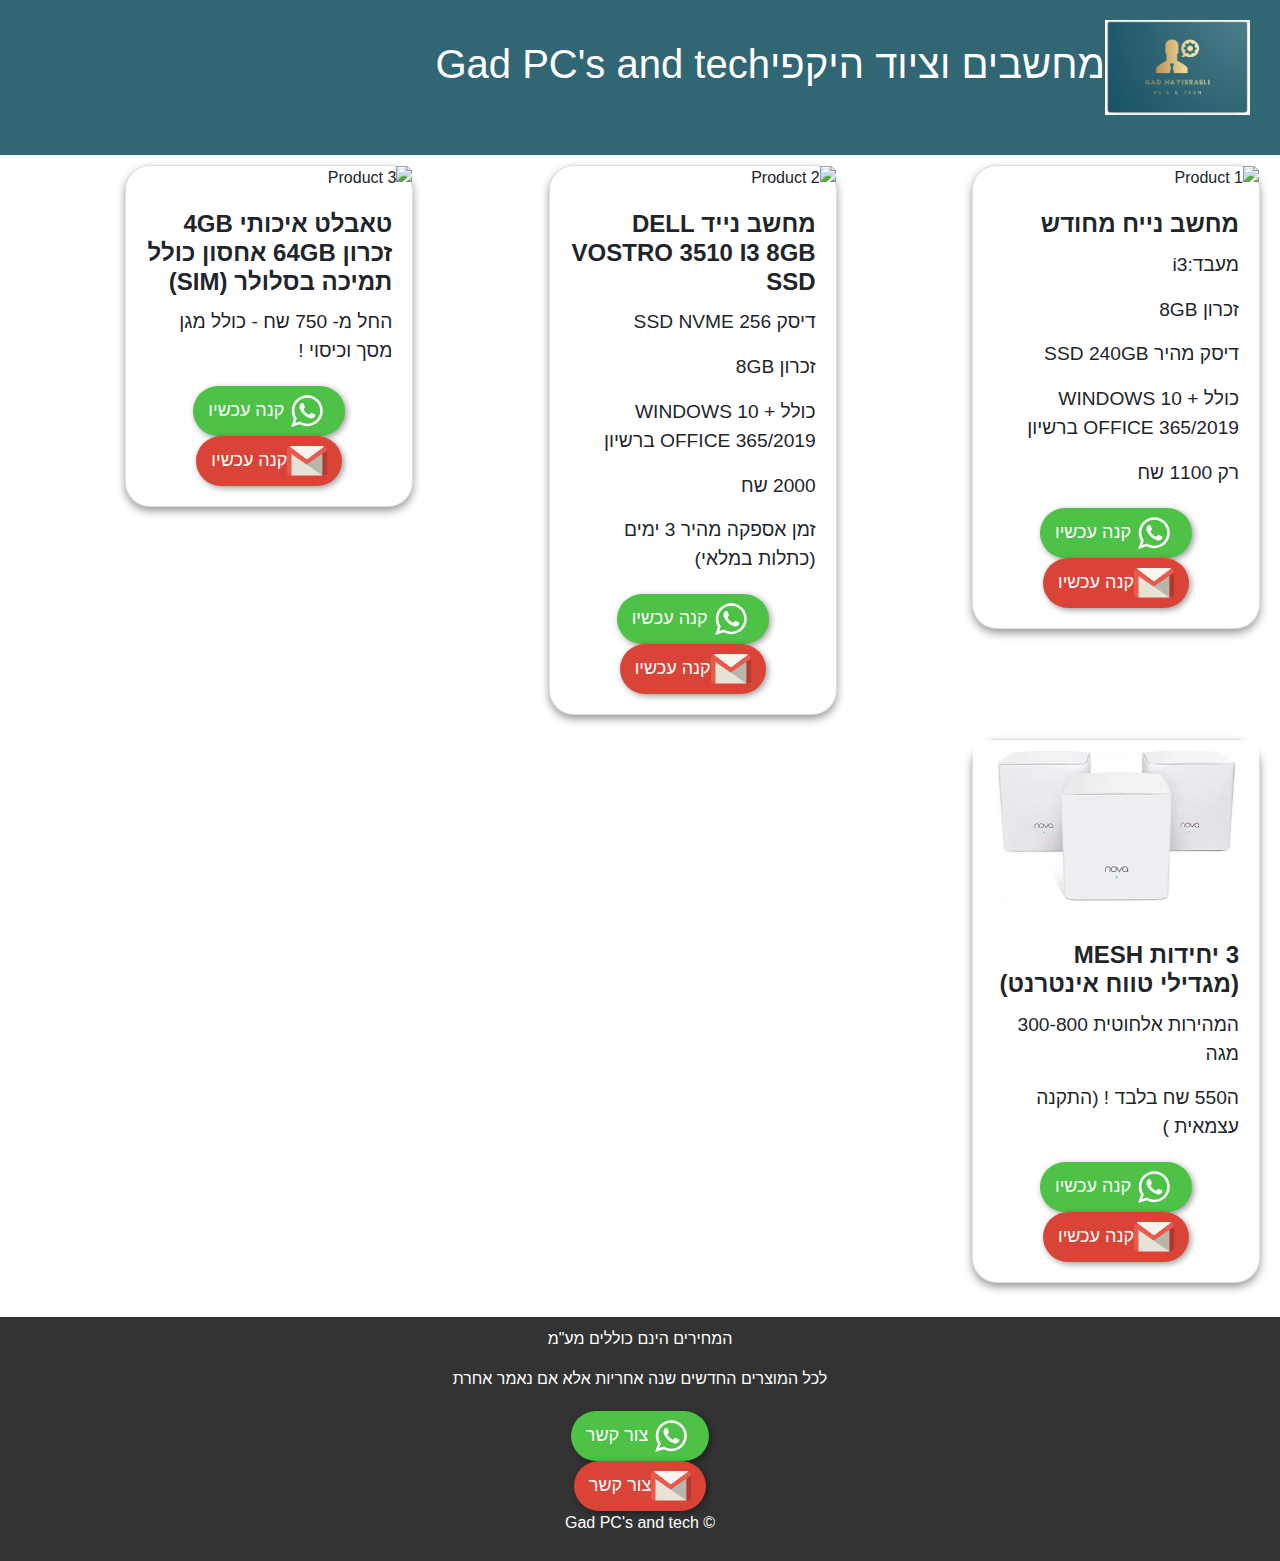
==== commit defe3166: "Update index.html" ====
--- a/index.html
+++ b/index.html
@@ -3,7 +3,7 @@
 <head>
     <title>Gad PC's and tech</title>
     <meta name="viewport" content="width=device-width, initial-scale=1">
-    <link rel="stylesheet" href="style3.css">
+    <link rel="stylesheet" href="style4.css">
     <meta charset="UTF-8">
     <link rel="stylesheet" href="https://stackpath.bootstrapcdn.com/bootstrap/4.3.1/css/bootstrap.min.css">
     <link rel="icon"  href="logo.jpg" sizes="16x16">
--- a/style4.css
+++ b/style4.css
@@ -0,0 +1,256 @@
+:root {
+    --casal-color: #316674;
+    --grain-brown-color: #E0D4B0;
+    --summer-green-color: #92B4A0;
+    --gull-gray-color: #94ACB4;
+}
+
+/* Global Styles */
+
+*{
+    box-sizing: border-box;
+    margin: 0;
+    padding: 0;
+    font-family: Arial, sans-serif;
+}
+/* Header Styles /
+/ Logo Styles */
+.logo {
+    display: flex;
+    align-items: center;
+    margin-bottom: 20px;
+}
+
+.logo img {
+    height: 50px;
+    margin-right: 10px;
+}
+
+/* Header Styles */
+header {
+    background-color: var(--casal-color);
+    color: #fff;
+    padding: 20px;
+    box-shadow: 0 0 5px rgba(0, 0, 0, 0.1);
+}
+
+nav ul {
+    list-style: none;
+    display: flex;
+    margin-top: 10px;
+}
+
+nav li {
+    margin: 0 10px;
+}
+
+nav a {
+    color: #fff;
+    text-decoration: none;
+}
+
+nav a:hover {
+    text-decoration: underline;
+}
+
+header {
+    background-color: var(--casal-color);
+    color: #fff;
+    padding: 20px;
+}
+
+h1 {
+    font-size: 2rem;
+    margin: 0;
+}
+
+nav ul {
+    list-style: none;
+    display: flex;
+}
+
+nav li {
+    margin: 0 10px;
+}
+
+nav a {
+    color: #fff;
+    text-decoration: none;
+}
+
+nav a:hover {
+    text-decoration: underline;
+}
+
+.products {
+    padding: 20px;
+}
+
+.row {
+    display: flex;
+    flex-wrap: wrap;
+    margin: -10px;
+}
+
+.col {
+    flex: 1;
+    margin: 10px;
+    background-color: #fff;
+    box-shadow: 0 0 5px rgba(0, 0, 0, 0.1);
+}
+
+.col img {
+    width: 100%;
+}
+
+.col h3 {
+    font-size: 1.2rem;
+    margin: 10px;
+}
+
+.col p {
+    margin: 10px;
+}
+
+.col a {
+    display: block;
+    background-color: var(--casal-color);
+    color: #fff;
+    padding: 10px;
+    text-align: center;
+    text-decoration: none;
+}
+
+.col a:hover {
+    background-color: #222;
+}
+
+.contact {
+    margin-top: 20px;
+    display: flex;
+    flex-direction: column;
+    align-items: center;
+}
+
+.contact h2 {
+    font-size: 1.5rem;
+    margin-bottom: 10px;
+}
+
+.contact button {
+    display: flex;
+    align-items: center;
+    background-color: var(--casal-color);
+    color: #fff;
+    padding: 10px;
+    border: none;
+    border-radius: 5px;
+    font-size: 1.2rem;
+    margin-bottom: 10px;
+    cursor: pointer;
+    transition: background-color 0.2s ease;
+}
+
+.contact button:hover {
+    background-color: #222;
+}
+
+.contact img {
+    height: 20px;
+    margin-right: 10px;
+}
+/* Responsive Header Styles */
+@media screen and (max-width: 768px) {
+    .logo {
+        margin-bottom: 10px;
+    }
+
+    .logo img {
+        height: 30px;
+        margin-right: 5px;
+    }
+
+    header {
+        padding: 10px;
+    }
+
+    nav ul {
+        margin-top: 5px;
+        flex-direction: column;
+        align-items: center;
+    }
+
+    nav li {
+        margin: 5px 0;
+    }
+}
+
+/* Product Styles /
+/ Responsive Product Styles */
+@media screen and (max-width: 768px) {
+    .row {
+        margin: -5px;
+    }
+
+    .col {
+        margin: 5px;
+        flex-basis: calc(50% - 10px);
+    }
+}
+
+/* Contact Styles /
+/ Responsive Contact Styles */
+@media screen and (max-width: 768px) {
+    .contact button {
+        font-size: 1rem;
+    }
+
+    .contact img {
+        height: 15px;
+        margin-right: 5px;
+    }
+}
+.card {
+    box-shadow: 0 4px 8px 0 rgba(0,0,0,0.4);
+    transition: 0.3s;
+    border-radius: 25px !important;
+    border: 1px solid #ccc;
+    text-align: right;
+
+}
+
+.card:hover {
+    box-shadow: 0 8px 16px 0 rgba(0,0,0,0.2);
+}
+
+.card-img-top {
+    height: 180px;
+    object-fit: cover;
+}
+
+.card-title {
+    font-size: 1.5rem;
+    font-weight: bold;
+}
+
+.card-text {
+    font-size: 1.2rem;
+    margin-bottom: 1rem;
+}
+
+.btn-primary {
+    background-color: #007bff;
+    border-color: #007bff;
+    font-size: 1.2rem;
+    font-weight: bold;
+}
+
+.btn-primary:hover {
+    background-color: #0069d9;
+    border-color: #0062cc;
+}
+.card-img-top {
+    width: 100%;
+    height: 100%;
+    object-fit: cover;
+}
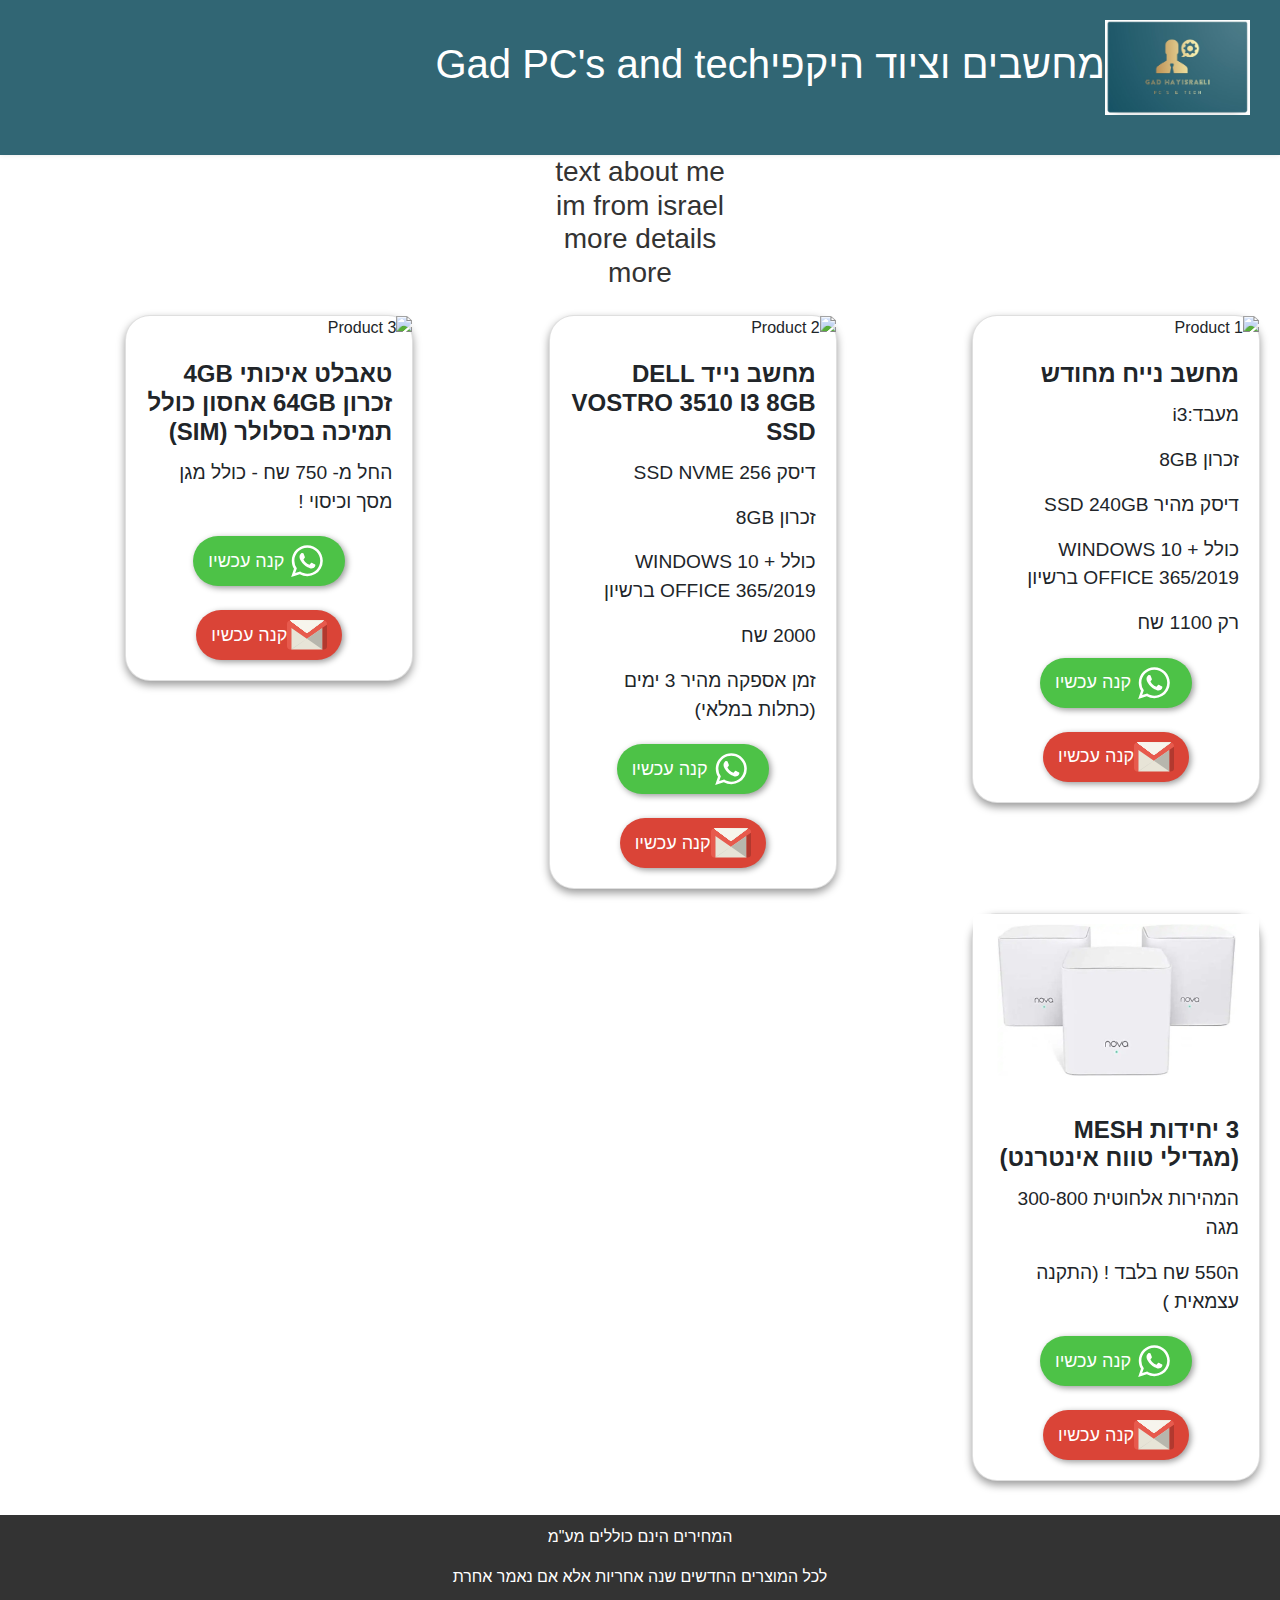
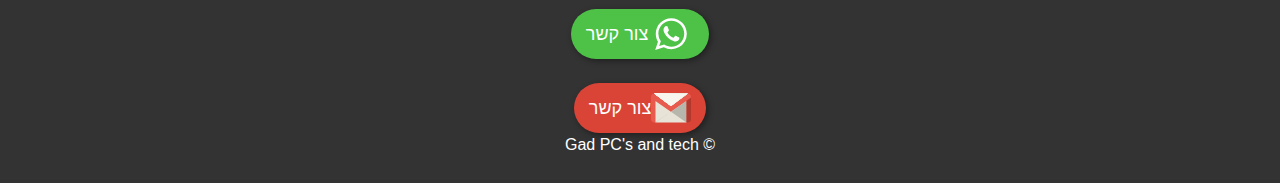
==== commit c45ccab9: "Update index.html" ====
--- a/index.html
+++ b/index.html
@@ -13,8 +13,8 @@
             <img src="logo.jpg" style="height: 95px" alt="Logo">
 
             <div style="display: flex; flex-direction: row; justify-content: space-around;">
-                <h1 style="direction: rtl;">מחשבים וציוד היקפי</h1>
-                <h1 style="direction: ltr;">Gad PC's and tech</h1>
+                <h1 style="direction: rtl;text-align: right">מחשבים וציוד היקפי</h1>
+                <h1 style="direction: ltr;text-align: left">Gad PC's and tech</h1>
             </div>
         </div>
 
@@ -24,7 +24,12 @@
 
 <body dir="rtl">
 
-
+<center>
+   <h3> <p style="color: #333333">text about me<br>
+   im from israel<br>
+   more details<br>
+   more<br></p></h3>
+</center>
 <main>
     <section class="products">
         <div class="row">
@@ -48,6 +53,7 @@
 
                                 </a>
                             </div>
+                            <br>
                             <div style="height: 50px; min-width: 50px; border-radius: 25px; background-color: rgb(218,68,55); box-shadow: rgba(0, 0, 0, 0.4) 2px 2px 6px; cursor: pointer; display: flex; align-items: center; justify-content: center; padding-left: 15px; padding-right: 15px;">
                                 <svg width="40" viewBox="7.086 -169.483 1277.149 1277.149" shape-rendering="geometricPrecision" text-rendering="geometricPrecision" image-rendering="optimizeQuality" xmlns="http://www.w3.org/2000/svg" fill="#000000"><g id="SVGRepo_bgCarrier" stroke-width="0"></g><g id="SVGRepo_tracerCarrier" stroke-linecap="round" stroke-linejoin="round"></g><g id="SVGRepo_iconCarrier"><path fill="none" d="M1138.734 931.095h.283M1139.017 931.095h-.283"></path><path d="M1179.439 7.087c57.543 0 104.627 47.083 104.627 104.626v30.331l-145.36 103.833-494.873 340.894L148.96 242.419v688.676h-37.247c-57.543 0-104.627-47.082-104.627-104.625V111.742C7.086 54.198 54.17 7.115 111.713 7.115l532.12 394.525L1179.41 7.115l.029-.028z" fill="#e75a4d"></path><linearGradient id="a" gradientUnits="userSpaceOnUse" x1="1959.712" y1="737.107" x2="26066.213" y2="737.107" gradientTransform="matrix(.0283 0 0 -.0283 248.36 225.244)"><stop offset="0" stop-color="#f8f6ef"></stop><stop offset="1" stop-color="#e7e4d6"></stop></linearGradient><path fill="url(#a)" d="M111.713 7.087l532.12 394.525L1179.439 7.087z"></path><path fill="#e7e4d7" d="M148.96 242.419v688.676h989.774V245.877L643.833 586.771z"></path><path fill="#b8b7ae" d="M148.96 931.095l494.873-344.324-2.24-1.586L148.96 923.527z"></path><path fill="#b7b6ad" d="M1138.734 245.877l.283 685.218-495.184-344.324z"></path><path d="M1284.066 142.044l.17 684.51c-2.494 76.082-35.461 103.238-145.219 104.514l-.283-685.219 145.36-103.833-.028.028z" fill="#b2392f"></path><linearGradient id="b" gradientUnits="userSpaceOnUse" x1="1959.712" y1="737.107" x2="26066.213" y2="737.107" gradientTransform="matrix(.0283 0 0 -.0283 248.36 225.244)"><stop offset="0" stop-color="#f8f6ef"></stop><stop offset="1" stop-color="#e7e4d6"></stop></linearGradient><path fill="url(#b)" d="M111.713 7.087l532.12 394.525L1179.439 7.087z"></path><linearGradient id="c" gradientUnits="userSpaceOnUse" x1="1959.712" y1="737.107" x2="26066.213" y2="737.107" gradientTransform="matrix(.0283 0 0 -.0283 248.36 225.244)"><stop offset="0" stop-color="#f8f6ef"></stop><stop offset="1" stop-color="#e7e4d6"></stop></linearGradient><path fill="url(#c)" d="M111.713 7.087l532.12 394.525L1179.439 7.087z"></path><linearGradient id="d" gradientUnits="userSpaceOnUse" x1="1959.712" y1="737.107" x2="26066.213" y2="737.107" gradientTransform="matrix(.0283 0 0 -.0283 248.36 225.244)"><stop offset="0" stop-color="#f8f6ef"></stop><stop offset="1" stop-color="#e7e4d6"></stop></linearGradient><path fill="url(#d)" d="M111.713 7.087l532.12 394.525L1179.439 7.087z"></path><linearGradient id="e" gradientUnits="userSpaceOnUse" x1="1959.712" y1="737.107" x2="26066.213" y2="737.107" gradientTransform="matrix(.0283 0 0 -.0283 248.36 225.244)"><stop offset="0" stop-color="#f8f6ef"></stop><stop offset="1" stop-color="#e7e4d6"></stop></linearGradient><path fill="url(#e)" d="M111.713 7.087l532.12 394.525L1179.439 7.087z"></path><linearGradient id="f" gradientUnits="userSpaceOnUse" x1="1959.712" y1="737.107" x2="26066.213" y2="737.107" gradientTransform="matrix(.0283 0 0 -.0283 248.36 225.244)"><stop offset="0" stop-color="#f8f6ef"></stop><stop offset="1" stop-color="#e7e4d6"></stop></linearGradient><path fill="url(#f)" d="M111.713 7.087l532.12 394.525L1179.439 7.087z"></path><linearGradient id="g" gradientUnits="userSpaceOnUse" x1="1959.712" y1="737.107" x2="26066.213" y2="737.107" gradientTransform="matrix(.0283 0 0 -.0283 248.36 225.244)"><stop offset="0" stop-color="#f8f6ef"></stop><stop offset="1" stop-color="#e7e4d6"></stop></linearGradient><path fill="url(#g)" d="M111.713 7.087l532.12 394.525L1179.439 7.087z"></path><linearGradient id="h" gradientUnits="userSpaceOnUse" x1="1959.712" y1="737.107" x2="26066.213" y2="737.107" gradientTransform="matrix(.0283 0 0 -.0283 248.36 225.244)"><stop offset="0" stop-color="#f8f6ef"></stop><stop offset="1" stop-color="#e7e4d6"></stop></linearGradient><path fill="url(#h)" d="M111.713 7.087l532.12 394.525L1179.439 7.087z"></path><path fill="#f7f5ed" d="M111.713 7.087l532.12 394.525L1179.439 7.087z"></path></g></svg>
                                 <a href="" >
@@ -80,6 +86,7 @@
 
                                 </a>
                             </div>
+                            <br>
                             <div style="height: 50px; min-width: 50px; border-radius: 25px; background-color: rgb(218,68,55); box-shadow: rgba(0, 0, 0, 0.4) 2px 2px 6px; cursor: pointer; display: flex; align-items: center; justify-content: center; padding-left: 15px; padding-right: 15px;">
                                 <svg width="40" viewBox="7.086 -169.483 1277.149 1277.149" shape-rendering="geometricPrecision" text-rendering="geometricPrecision" image-rendering="optimizeQuality" xmlns="http://www.w3.org/2000/svg" fill="#000000"><g id="SVGRepo_bgCarrier" stroke-width="0"></g><g id="SVGRepo_tracerCarrier" stroke-linecap="round" stroke-linejoin="round"></g><g id="SVGRepo_iconCarrier"><path fill="none" d="M1138.734 931.095h.283M1139.017 931.095h-.283"></path><path d="M1179.439 7.087c57.543 0 104.627 47.083 104.627 104.626v30.331l-145.36 103.833-494.873 340.894L148.96 242.419v688.676h-37.247c-57.543 0-104.627-47.082-104.627-104.625V111.742C7.086 54.198 54.17 7.115 111.713 7.115l532.12 394.525L1179.41 7.115l.029-.028z" fill="#e75a4d"></path><linearGradient id="a" gradientUnits="userSpaceOnUse" x1="1959.712" y1="737.107" x2="26066.213" y2="737.107" gradientTransform="matrix(.0283 0 0 -.0283 248.36 225.244)"><stop offset="0" stop-color="#f8f6ef"></stop><stop offset="1" stop-color="#e7e4d6"></stop></linearGradient><path fill="url(#a)" d="M111.713 7.087l532.12 394.525L1179.439 7.087z"></path><path fill="#e7e4d7" d="M148.96 242.419v688.676h989.774V245.877L643.833 586.771z"></path><path fill="#b8b7ae" d="M148.96 931.095l494.873-344.324-2.24-1.586L148.96 923.527z"></path><path fill="#b7b6ad" d="M1138.734 245.877l.283 685.218-495.184-344.324z"></path><path d="M1284.066 142.044l.17 684.51c-2.494 76.082-35.461 103.238-145.219 104.514l-.283-685.219 145.36-103.833-.028.028z" fill="#b2392f"></path><linearGradient id="b" gradientUnits="userSpaceOnUse" x1="1959.712" y1="737.107" x2="26066.213" y2="737.107" gradientTransform="matrix(.0283 0 0 -.0283 248.36 225.244)"><stop offset="0" stop-color="#f8f6ef"></stop><stop offset="1" stop-color="#e7e4d6"></stop></linearGradient><path fill="url(#b)" d="M111.713 7.087l532.12 394.525L1179.439 7.087z"></path><linearGradient id="c" gradientUnits="userSpaceOnUse" x1="1959.712" y1="737.107" x2="26066.213" y2="737.107" gradientTransform="matrix(.0283 0 0 -.0283 248.36 225.244)"><stop offset="0" stop-color="#f8f6ef"></stop><stop offset="1" stop-color="#e7e4d6"></stop></linearGradient><path fill="url(#c)" d="M111.713 7.087l532.12 394.525L1179.439 7.087z"></path><linearGradient id="d" gradientUnits="userSpaceOnUse" x1="1959.712" y1="737.107" x2="26066.213" y2="737.107" gradientTransform="matrix(.0283 0 0 -.0283 248.36 225.244)"><stop offset="0" stop-color="#f8f6ef"></stop><stop offset="1" stop-color="#e7e4d6"></stop></linearGradient><path fill="url(#d)" d="M111.713 7.087l532.12 394.525L1179.439 7.087z"></path><linearGradient id="e" gradientUnits="userSpaceOnUse" x1="1959.712" y1="737.107" x2="26066.213" y2="737.107" gradientTransform="matrix(.0283 0 0 -.0283 248.36 225.244)"><stop offset="0" stop-color="#f8f6ef"></stop><stop offset="1" stop-color="#e7e4d6"></stop></linearGradient><path fill="url(#e)" d="M111.713 7.087l532.12 394.525L1179.439 7.087z"></path><linearGradient id="f" gradientUnits="userSpaceOnUse" x1="1959.712" y1="737.107" x2="26066.213" y2="737.107" gradientTransform="matrix(.0283 0 0 -.0283 248.36 225.244)"><stop offset="0" stop-color="#f8f6ef"></stop><stop offset="1" stop-color="#e7e4d6"></stop></linearGradient><path fill="url(#f)" d="M111.713 7.087l532.12 394.525L1179.439 7.087z"></path><linearGradient id="g" gradientUnits="userSpaceOnUse" x1="1959.712" y1="737.107" x2="26066.213" y2="737.107" gradientTransform="matrix(.0283 0 0 -.0283 248.36 225.244)"><stop offset="0" stop-color="#f8f6ef"></stop><stop offset="1" stop-color="#e7e4d6"></stop></linearGradient><path fill="url(#g)" d="M111.713 7.087l532.12 394.525L1179.439 7.087z"></path><linearGradient id="h" gradientUnits="userSpaceOnUse" x1="1959.712" y1="737.107" x2="26066.213" y2="737.107" gradientTransform="matrix(.0283 0 0 -.0283 248.36 225.244)"><stop offset="0" stop-color="#f8f6ef"></stop><stop offset="1" stop-color="#e7e4d6"></stop></linearGradient><path fill="url(#h)" d="M111.713 7.087l532.12 394.525L1179.439 7.087z"></path><path fill="#f7f5ed" d="M111.713 7.087l532.12 394.525L1179.439 7.087z"></path></g></svg>
                                 <a href="" >
@@ -108,6 +115,7 @@
 
                                 </a>
                             </div>
+                            <br>
                             <div style="height: 50px; min-width: 50px; border-radius: 25px; background-color: rgb(218,68,55); box-shadow: rgba(0, 0, 0, 0.4) 2px 2px 6px; cursor: pointer; display: flex; align-items: center; justify-content: center; padding-left: 15px; padding-right: 15px;">
                                 <svg width="40" viewBox="7.086 -169.483 1277.149 1277.149" shape-rendering="geometricPrecision" text-rendering="geometricPrecision" image-rendering="optimizeQuality" xmlns="http://www.w3.org/2000/svg" fill="#000000"><g id="SVGRepo_bgCarrier" stroke-width="0"></g><g id="SVGRepo_tracerCarrier" stroke-linecap="round" stroke-linejoin="round"></g><g id="SVGRepo_iconCarrier"><path fill="none" d="M1138.734 931.095h.283M1139.017 931.095h-.283"></path><path d="M1179.439 7.087c57.543 0 104.627 47.083 104.627 104.626v30.331l-145.36 103.833-494.873 340.894L148.96 242.419v688.676h-37.247c-57.543 0-104.627-47.082-104.627-104.625V111.742C7.086 54.198 54.17 7.115 111.713 7.115l532.12 394.525L1179.41 7.115l.029-.028z" fill="#e75a4d"></path><linearGradient id="a" gradientUnits="userSpaceOnUse" x1="1959.712" y1="737.107" x2="26066.213" y2="737.107" gradientTransform="matrix(.0283 0 0 -.0283 248.36 225.244)"><stop offset="0" stop-color="#f8f6ef"></stop><stop offset="1" stop-color="#e7e4d6"></stop></linearGradient><path fill="url(#a)" d="M111.713 7.087l532.12 394.525L1179.439 7.087z"></path><path fill="#e7e4d7" d="M148.96 242.419v688.676h989.774V245.877L643.833 586.771z"></path><path fill="#b8b7ae" d="M148.96 931.095l494.873-344.324-2.24-1.586L148.96 923.527z"></path><path fill="#b7b6ad" d="M1138.734 245.877l.283 685.218-495.184-344.324z"></path><path d="M1284.066 142.044l.17 684.51c-2.494 76.082-35.461 103.238-145.219 104.514l-.283-685.219 145.36-103.833-.028.028z" fill="#b2392f"></path><linearGradient id="b" gradientUnits="userSpaceOnUse" x1="1959.712" y1="737.107" x2="26066.213" y2="737.107" gradientTransform="matrix(.0283 0 0 -.0283 248.36 225.244)"><stop offset="0" stop-color="#f8f6ef"></stop><stop offset="1" stop-color="#e7e4d6"></stop></linearGradient><path fill="url(#b)" d="M111.713 7.087l532.12 394.525L1179.439 7.087z"></path><linearGradient id="c" gradientUnits="userSpaceOnUse" x1="1959.712" y1="737.107" x2="26066.213" y2="737.107" gradientTransform="matrix(.0283 0 0 -.0283 248.36 225.244)"><stop offset="0" stop-color="#f8f6ef"></stop><stop offset="1" stop-color="#e7e4d6"></stop></linearGradient><path fill="url(#c)" d="M111.713 7.087l532.12 394.525L1179.439 7.087z"></path><linearGradient id="d" gradientUnits="userSpaceOnUse" x1="1959.712" y1="737.107" x2="26066.213" y2="737.107" gradientTransform="matrix(.0283 0 0 -.0283 248.36 225.244)"><stop offset="0" stop-color="#f8f6ef"></stop><stop offset="1" stop-color="#e7e4d6"></stop></linearGradient><path fill="url(#d)" d="M111.713 7.087l532.12 394.525L1179.439 7.087z"></path><linearGradient id="e" gradientUnits="userSpaceOnUse" x1="1959.712" y1="737.107" x2="26066.213" y2="737.107" gradientTransform="matrix(.0283 0 0 -.0283 248.36 225.244)"><stop offset="0" stop-color="#f8f6ef"></stop><stop offset="1" stop-color="#e7e4d6"></stop></linearGradient><path fill="url(#e)" d="M111.713 7.087l532.12 394.525L1179.439 7.087z"></path><linearGradient id="f" gradientUnits="userSpaceOnUse" x1="1959.712" y1="737.107" x2="26066.213" y2="737.107" gradientTransform="matrix(.0283 0 0 -.0283 248.36 225.244)"><stop offset="0" stop-color="#f8f6ef"></stop><stop offset="1" stop-color="#e7e4d6"></stop></linearGradient><path fill="url(#f)" d="M111.713 7.087l532.12 394.525L1179.439 7.087z"></path><linearGradient id="g" gradientUnits="userSpaceOnUse" x1="1959.712" y1="737.107" x2="26066.213" y2="737.107" gradientTransform="matrix(.0283 0 0 -.0283 248.36 225.244)"><stop offset="0" stop-color="#f8f6ef"></stop><stop offset="1" stop-color="#e7e4d6"></stop></linearGradient><path fill="url(#g)" d="M111.713 7.087l532.12 394.525L1179.439 7.087z"></path><linearGradient id="h" gradientUnits="userSpaceOnUse" x1="1959.712" y1="737.107" x2="26066.213" y2="737.107" gradientTransform="matrix(.0283 0 0 -.0283 248.36 225.244)"><stop offset="0" stop-color="#f8f6ef"></stop><stop offset="1" stop-color="#e7e4d6"></stop></linearGradient><path fill="url(#h)" d="M111.713 7.087l532.12 394.525L1179.439 7.087z"></path><path fill="#f7f5ed" d="M111.713 7.087l532.12 394.525L1179.439 7.087z"></path></g></svg>
                                 <a href="" >
@@ -127,15 +135,17 @@
                         <p class="card-text">המהירות אלחוטית 300-800 מגה</p>
                         <p class="card-text">ה550 שח בלבד ! (התקנה עצמאית )</p>
                         <div class="contact">
-                            <div  style="height: 50px; min-width: 50px; border-radius: 25px; background-color: rgb(77, 194, 71); box-shadow: rgba(0, 0, 0, 0.4) 2px 2px 6px; cursor: pointer; display: flex; align-items: center; justify-content: center; padding-left: 15px; padding-right: 15px;">
-                                <svg xmlns="http://www.w3.org/2000/svg" viewBox="0 0 32 32" class="wa-messenger-svg-whatsapp wh-svg-icon" style="width: 46px; height: 46px; fill: rgb(255, 255, 255); z-index: 1;"><path d=" M19.11 17.205c-.372 0-1.088 1.39-1.518 1.39a.63.63 0 0 1-.315-.1c-.802-.402-1.504-.817-2.163-1.447-.545-.516-1.146-1.29-1.46-1.963a.426.426 0 0 1-.073-.215c0-.33.99-.945.99-1.49 0-.143-.73-2.09-.832-2.335-.143-.372-.214-.487-.6-.487-.187 0-.36-.043-.53-.043-.302 0-.53.115-.746.315-.688.645-1.032 1.318-1.06 2.264v.114c-.015.99.472 1.977 1.017 2.78 1.23 1.82 2.506 3.41 4.554 4.34.616.287 2.035.888 2.722.888.817 0 2.15-.515 2.478-1.318.13-.33.244-.73.244-1.088 0-.058 0-.144-.03-.215-.1-.172-2.434-1.39-2.678-1.39zm-2.908 7.593c-1.747 0-3.48-.53-4.942-1.49L7.793 24.41l1.132-3.337a8.955 8.955 0 0 1-1.72-5.272c0-4.955 4.04-8.995 8.997-8.995S25.2 10.845 25.2 15.8c0 4.958-4.04 8.998-8.998 8.998zm0-19.798c-5.96 0-10.8 4.842-10.8 10.8 0 1.964.53 3.898 1.546 5.574L5 27.176l5.974-1.92a10.807 10.807 0 0 0 16.03-9.455c0-5.958-4.842-10.8-10.802-10.8z" fill-rule="evenodd"></path>
-
-                                </svg>
-                                <a href="" target="_blank">
-                                    <div  style="color: white; font-size: 18px;">קנה עכשיו</div>
-
-                                </a>
-                            </div>
+
+                            <div  style="height: 50px; min-width: 50px; border-radius: 25px; background-color: rgb(77, 194, 71); box-shadow: rgba(0, 0, 0, 0.4) 2px 2px 6px; cursor: pointer; display: flex; align-items: center; justify-content: center; padding-left: 15px; padding-right: 15px;">
+                                <svg xmlns="http://www.w3.org/2000/svg" viewBox="0 0 32 32" class="wa-messenger-svg-whatsapp wh-svg-icon" style="width: 46px; height: 46px; fill: rgb(255, 255, 255); z-index: 1;"><path d=" M19.11 17.205c-.372 0-1.088 1.39-1.518 1.39a.63.63 0 0 1-.315-.1c-.802-.402-1.504-.817-2.163-1.447-.545-.516-1.146-1.29-1.46-1.963a.426.426 0 0 1-.073-.215c0-.33.99-.945.99-1.49 0-.143-.73-2.09-.832-2.335-.143-.372-.214-.487-.6-.487-.187 0-.36-.043-.53-.043-.302 0-.53.115-.746.315-.688.645-1.032 1.318-1.06 2.264v.114c-.015.99.472 1.977 1.017 2.78 1.23 1.82 2.506 3.41 4.554 4.34.616.287 2.035.888 2.722.888.817 0 2.15-.515 2.478-1.318.13-.33.244-.73.244-1.088 0-.058 0-.144-.03-.215-.1-.172-2.434-1.39-2.678-1.39zm-2.908 7.593c-1.747 0-3.48-.53-4.942-1.49L7.793 24.41l1.132-3.337a8.955 8.955 0 0 1-1.72-5.272c0-4.955 4.04-8.995 8.997-8.995S25.2 10.845 25.2 15.8c0 4.958-4.04 8.998-8.998 8.998zm0-19.798c-5.96 0-10.8 4.842-10.8 10.8 0 1.964.53 3.898 1.546 5.574L5 27.176l5.974-1.92a10.807 10.807 0 0 0 16.03-9.455c0-5.958-4.842-10.8-10.802-10.8z" fill-rule="evenodd"></path>
+
+                                </svg>
+                                <a href="" target="_blank">
+                                    <div  style="color: white; font-size: 18px;">קנה עכשיו</div>
+
+                                </a>
+                            </div>
+                            <br>
                             <div style="height: 50px; min-width: 50px; border-radius: 25px; background-color: rgb(218,68,55); box-shadow: rgba(0, 0, 0, 0.4) 2px 2px 6px; cursor: pointer; display: flex; align-items: center; justify-content: center; padding-left: 15px; padding-right: 15px;">
                                 <svg width="40" viewBox="7.086 -169.483 1277.149 1277.149" shape-rendering="geometricPrecision" text-rendering="geometricPrecision" image-rendering="optimizeQuality" xmlns="http://www.w3.org/2000/svg" fill="#000000"><g id="SVGRepo_bgCarrier" stroke-width="0"></g><g id="SVGRepo_tracerCarrier" stroke-linecap="round" stroke-linejoin="round"></g><g id="SVGRepo_iconCarrier"><path fill="none" d="M1138.734 931.095h.283M1139.017 931.095h-.283"></path><path d="M1179.439 7.087c57.543 0 104.627 47.083 104.627 104.626v30.331l-145.36 103.833-494.873 340.894L148.96 242.419v688.676h-37.247c-57.543 0-104.627-47.082-104.627-104.625V111.742C7.086 54.198 54.17 7.115 111.713 7.115l532.12 394.525L1179.41 7.115l.029-.028z" fill="#e75a4d"></path><linearGradient id="a" gradientUnits="userSpaceOnUse" x1="1959.712" y1="737.107" x2="26066.213" y2="737.107" gradientTransform="matrix(.0283 0 0 -.0283 248.36 225.244)"><stop offset="0" stop-color="#f8f6ef"></stop><stop offset="1" stop-color="#e7e4d6"></stop></linearGradient><path fill="url(#a)" d="M111.713 7.087l532.12 394.525L1179.439 7.087z"></path><path fill="#e7e4d7" d="M148.96 242.419v688.676h989.774V245.877L643.833 586.771z"></path><path fill="#b8b7ae" d="M148.96 931.095l494.873-344.324-2.24-1.586L148.96 923.527z"></path><path fill="#b7b6ad" d="M1138.734 245.877l.283 685.218-495.184-344.324z"></path><path d="M1284.066 142.044l.17 684.51c-2.494 76.082-35.461 103.238-145.219 104.514l-.283-685.219 145.36-103.833-.028.028z" fill="#b2392f"></path><linearGradient id="b" gradientUnits="userSpaceOnUse" x1="1959.712" y1="737.107" x2="26066.213" y2="737.107" gradientTransform="matrix(.0283 0 0 -.0283 248.36 225.244)"><stop offset="0" stop-color="#f8f6ef"></stop><stop offset="1" stop-color="#e7e4d6"></stop></linearGradient><path fill="url(#b)" d="M111.713 7.087l532.12 394.525L1179.439 7.087z"></path><linearGradient id="c" gradientUnits="userSpaceOnUse" x1="1959.712" y1="737.107" x2="26066.213" y2="737.107" gradientTransform="matrix(.0283 0 0 -.0283 248.36 225.244)"><stop offset="0" stop-color="#f8f6ef"></stop><stop offset="1" stop-color="#e7e4d6"></stop></linearGradient><path fill="url(#c)" d="M111.713 7.087l532.12 394.525L1179.439 7.087z"></path><linearGradient id="d" gradientUnits="userSpaceOnUse" x1="1959.712" y1="737.107" x2="26066.213" y2="737.107" gradientTransform="matrix(.0283 0 0 -.0283 248.36 225.244)"><stop offset="0" stop-color="#f8f6ef"></stop><stop offset="1" stop-color="#e7e4d6"></stop></linearGradient><path fill="url(#d)" d="M111.713 7.087l532.12 394.525L1179.439 7.087z"></path><linearGradient id="e" gradientUnits="userSpaceOnUse" x1="1959.712" y1="737.107" x2="26066.213" y2="737.107" gradientTransform="matrix(.0283 0 0 -.0283 248.36 225.244)"><stop offset="0" stop-color="#f8f6ef"></stop><stop offset="1" stop-color="#e7e4d6"></stop></linearGradient><path fill="url(#e)" d="M111.713 7.087l532.12 394.525L1179.439 7.087z"></path><linearGradient id="f" gradientUnits="userSpaceOnUse" x1="1959.712" y1="737.107" x2="26066.213" y2="737.107" gradientTransform="matrix(.0283 0 0 -.0283 248.36 225.244)"><stop offset="0" stop-color="#f8f6ef"></stop><stop offset="1" stop-color="#e7e4d6"></stop></linearGradient><path fill="url(#f)" d="M111.713 7.087l532.12 394.525L1179.439 7.087z"></path><linearGradient id="g" gradientUnits="userSpaceOnUse" x1="1959.712" y1="737.107" x2="26066.213" y2="737.107" gradientTransform="matrix(.0283 0 0 -.0283 248.36 225.244)"><stop offset="0" stop-color="#f8f6ef"></stop><stop offset="1" stop-color="#e7e4d6"></stop></linearGradient><path fill="url(#g)" d="M111.713 7.087l532.12 394.525L1179.439 7.087z"></path><linearGradient id="h" gradientUnits="userSpaceOnUse" x1="1959.712" y1="737.107" x2="26066.213" y2="737.107" gradientTransform="matrix(.0283 0 0 -.0283 248.36 225.244)"><stop offset="0" stop-color="#f8f6ef"></stop><stop offset="1" stop-color="#e7e4d6"></stop></linearGradient><path fill="url(#h)" d="M111.713 7.087l532.12 394.525L1179.439 7.087z"></path><path fill="#f7f5ed" d="M111.713 7.087l532.12 394.525L1179.439 7.087z"></path></g></svg>
                                 <a href="" >
@@ -169,6 +179,7 @@
 
                 </a>
             </div>
+            <br>
             <div style="height: 50px; min-width: 50px; border-radius: 25px; background-color: rgb(218,68,55); box-shadow: rgba(0, 0, 0, 0.4) 2px 2px 6px; cursor: pointer; display: flex; align-items: center; justify-content: center; padding-left: 15px; padding-right: 15px;">
                 <svg width="40" viewBox="7.086 -169.483 1277.149 1277.149" shape-rendering="geometricPrecision" text-rendering="geometricPrecision" image-rendering="optimizeQuality" xmlns="http://www.w3.org/2000/svg" fill="#000000"><g id="SVGRepo_bgCarrier" stroke-width="0"></g><g id="SVGRepo_tracerCarrier" stroke-linecap="round" stroke-linejoin="round"></g><g id="SVGRepo_iconCarrier"><path fill="none" d="M1138.734 931.095h.283M1139.017 931.095h-.283"></path><path d="M1179.439 7.087c57.543 0 104.627 47.083 104.627 104.626v30.331l-145.36 103.833-494.873 340.894L148.96 242.419v688.676h-37.247c-57.543 0-104.627-47.082-104.627-104.625V111.742C7.086 54.198 54.17 7.115 111.713 7.115l532.12 394.525L1179.41 7.115l.029-.028z" fill="#e75a4d"></path><linearGradient id="a" gradientUnits="userSpaceOnUse" x1="1959.712" y1="737.107" x2="26066.213" y2="737.107" gradientTransform="matrix(.0283 0 0 -.0283 248.36 225.244)"><stop offset="0" stop-color="#f8f6ef"></stop><stop offset="1" stop-color="#e7e4d6"></stop></linearGradient><path fill="url(#a)" d="M111.713 7.087l532.12 394.525L1179.439 7.087z"></path><path fill="#e7e4d7" d="M148.96 242.419v688.676h989.774V245.877L643.833 586.771z"></path><path fill="#b8b7ae" d="M148.96 931.095l494.873-344.324-2.24-1.586L148.96 923.527z"></path><path fill="#b7b6ad" d="M1138.734 245.877l.283 685.218-495.184-344.324z"></path><path d="M1284.066 142.044l.17 684.51c-2.494 76.082-35.461 103.238-145.219 104.514l-.283-685.219 145.36-103.833-.028.028z" fill="#b2392f"></path><linearGradient id="b" gradientUnits="userSpaceOnUse" x1="1959.712" y1="737.107" x2="26066.213" y2="737.107" gradientTransform="matrix(.0283 0 0 -.0283 248.36 225.244)"><stop offset="0" stop-color="#f8f6ef"></stop><stop offset="1" stop-color="#e7e4d6"></stop></linearGradient><path fill="url(#b)" d="M111.713 7.087l532.12 394.525L1179.439 7.087z"></path><linearGradient id="c" gradientUnits="userSpaceOnUse" x1="1959.712" y1="737.107" x2="26066.213" y2="737.107" gradientTransform="matrix(.0283 0 0 -.0283 248.36 225.244)"><stop offset="0" stop-color="#f8f6ef"></stop><stop offset="1" stop-color="#e7e4d6"></stop></linearGradient><path fill="url(#c)" d="M111.713 7.087l532.12 394.525L1179.439 7.087z"></path><linearGradient id="d" gradientUnits="userSpaceOnUse" x1="1959.712" y1="737.107" x2="26066.213" y2="737.107" gradientTransform="matrix(.0283 0 0 -.0283 248.36 225.244)"><stop offset="0" stop-color="#f8f6ef"></stop><stop offset="1" stop-color="#e7e4d6"></stop></linearGradient><path fill="url(#d)" d="M111.713 7.087l532.12 394.525L1179.439 7.087z"></path><linearGradient id="e" gradientUnits="userSpaceOnUse" x1="1959.712" y1="737.107" x2="26066.213" y2="737.107" gradientTransform="matrix(.0283 0 0 -.0283 248.36 225.244)"><stop offset="0" stop-color="#f8f6ef"></stop><stop offset="1" stop-color="#e7e4d6"></stop></linearGradient><path fill="url(#e)" d="M111.713 7.087l532.12 394.525L1179.439 7.087z"></path><linearGradient id="f" gradientUnits="userSpaceOnUse" x1="1959.712" y1="737.107" x2="26066.213" y2="737.107" gradientTransform="matrix(.0283 0 0 -.0283 248.36 225.244)"><stop offset="0" stop-color="#f8f6ef"></stop><stop offset="1" stop-color="#e7e4d6"></stop></linearGradient><path fill="url(#f)" d="M111.713 7.087l532.12 394.525L1179.439 7.087z"></path><linearGradient id="g" gradientUnits="userSpaceOnUse" x1="1959.712" y1="737.107" x2="26066.213" y2="737.107" gradientTransform="matrix(.0283 0 0 -.0283 248.36 225.244)"><stop offset="0" stop-color="#f8f6ef"></stop><stop offset="1" stop-color="#e7e4d6"></stop></linearGradient><path fill="url(#g)" d="M111.713 7.087l532.12 394.525L1179.439 7.087z"></path><linearGradient id="h" gradientUnits="userSpaceOnUse" x1="1959.712" y1="737.107" x2="26066.213" y2="737.107" gradientTransform="matrix(.0283 0 0 -.0283 248.36 225.244)"><stop offset="0" stop-color="#f8f6ef"></stop><stop offset="1" stop-color="#e7e4d6"></stop></linearGradient><path fill="url(#h)" d="M111.713 7.087l532.12 394.525L1179.439 7.087z"></path><path fill="#f7f5ed" d="M111.713 7.087l532.12 394.525L1179.439 7.087z"></path></g></svg>
                 <a href="mailto:gadh98@gmail.com?subject=היי ישלי שאלה&body=שאלה:">
@@ -177,7 +188,7 @@
                 </a>
             </div>
 
-            
+
         </div>
 
 
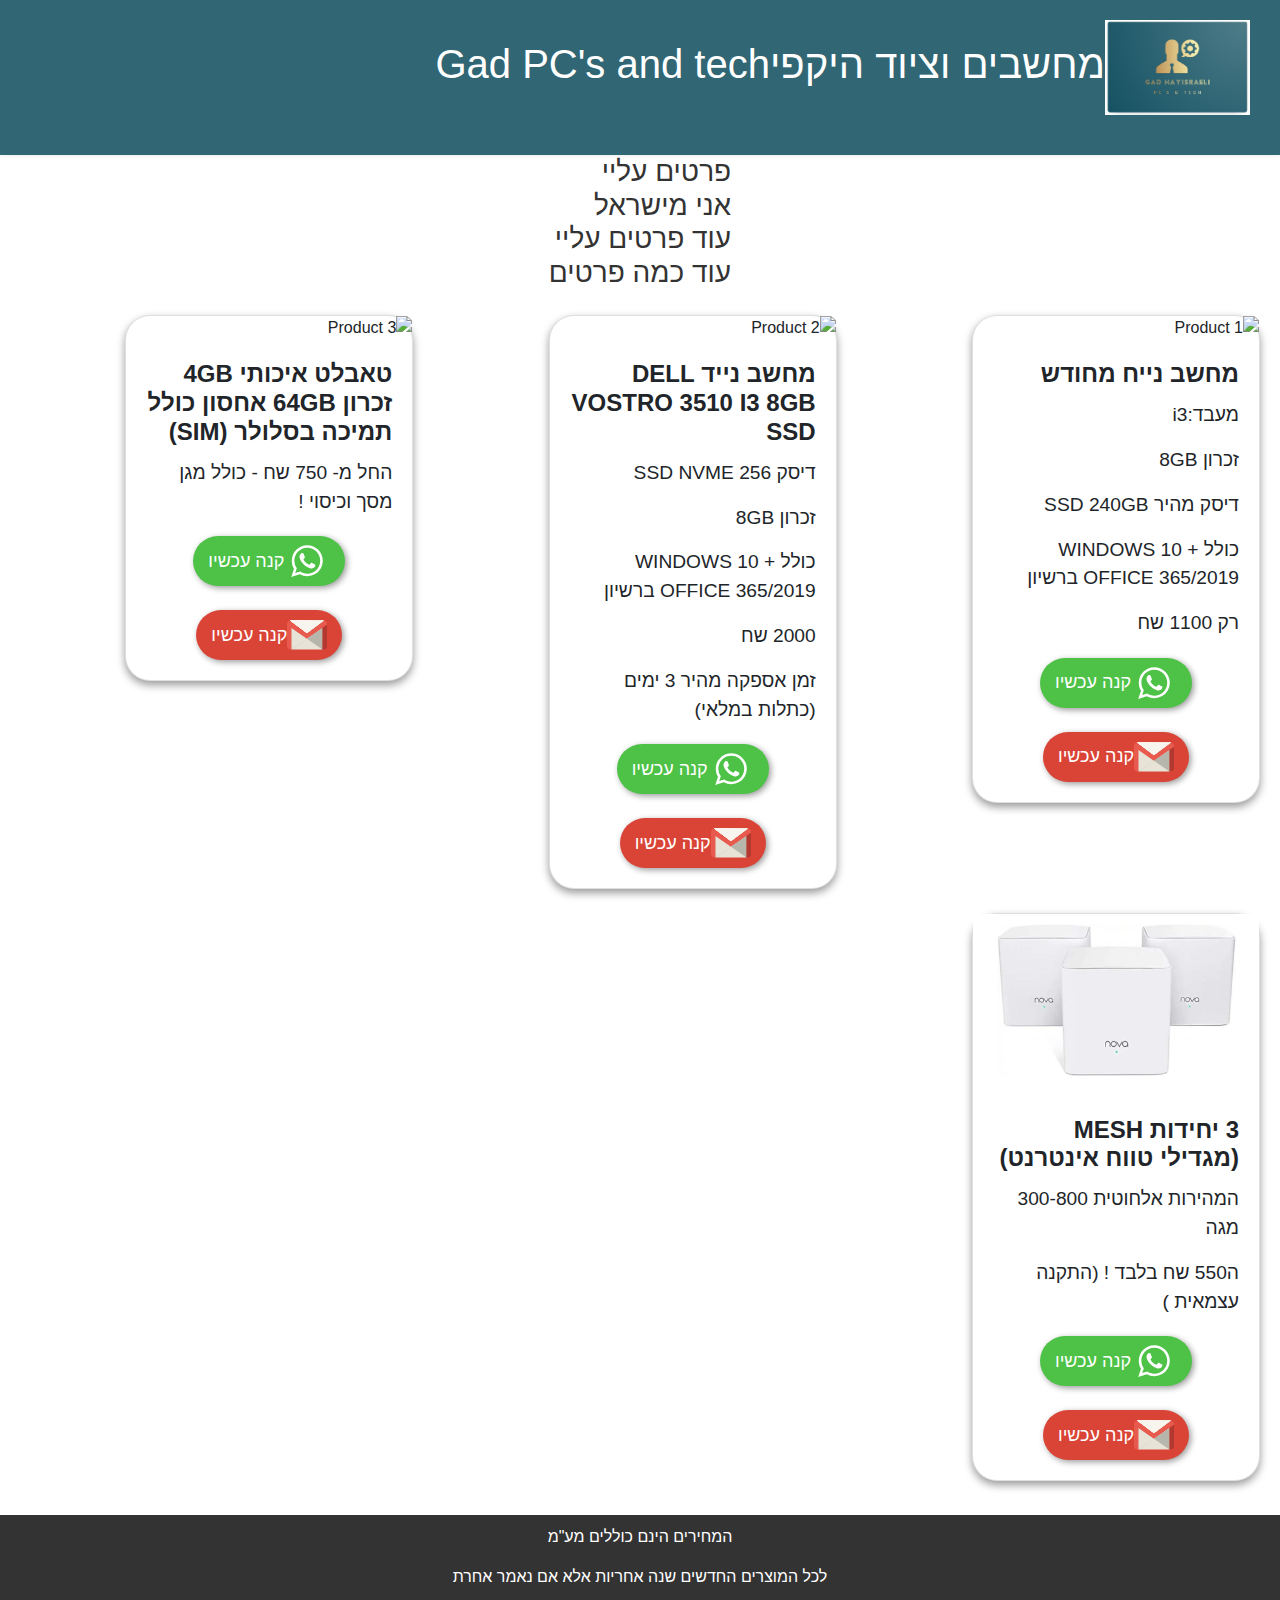
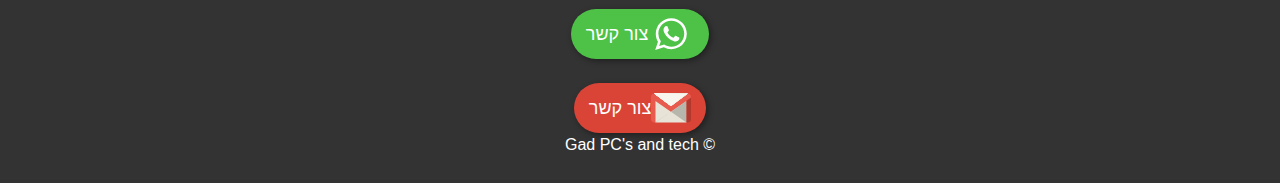
==== commit d2eceb7d: "Update index.html" ====
--- a/index.html
+++ b/index.html
@@ -12,7 +12,7 @@
         <div class="logo">
             <img src="logo.jpg" style="height: 95px" alt="Logo">
 
-            <div style="display: flex; flex-direction: row; justify-content: space-around;">
+               <div style="display: flex; flex-direction: row; justify-content: space-around;">
                 <h1 style="direction: rtl;text-align: right">מחשבים וציוד היקפי</h1>
                 <h1 style="direction: ltr;text-align: left">Gad PC's and tech</h1>
             </div>
@@ -25,10 +25,10 @@
 <body dir="rtl">
 
 <center>
-   <h3> <p style="color: #333333">text about me<br>
-   im from israel<br>
-   more details<br>
-   more<br></p></h3>
+   <h3> <p style="color: #333333;text-align: right; display: flex;justify-content: center;">פרטים עליי<br>
+   אני מישראל<br>
+   עוד פרטים עליי<br>
+   עוד כמה פרטים<br></p></h3>
 </center>
 <main>
     <section class="products">
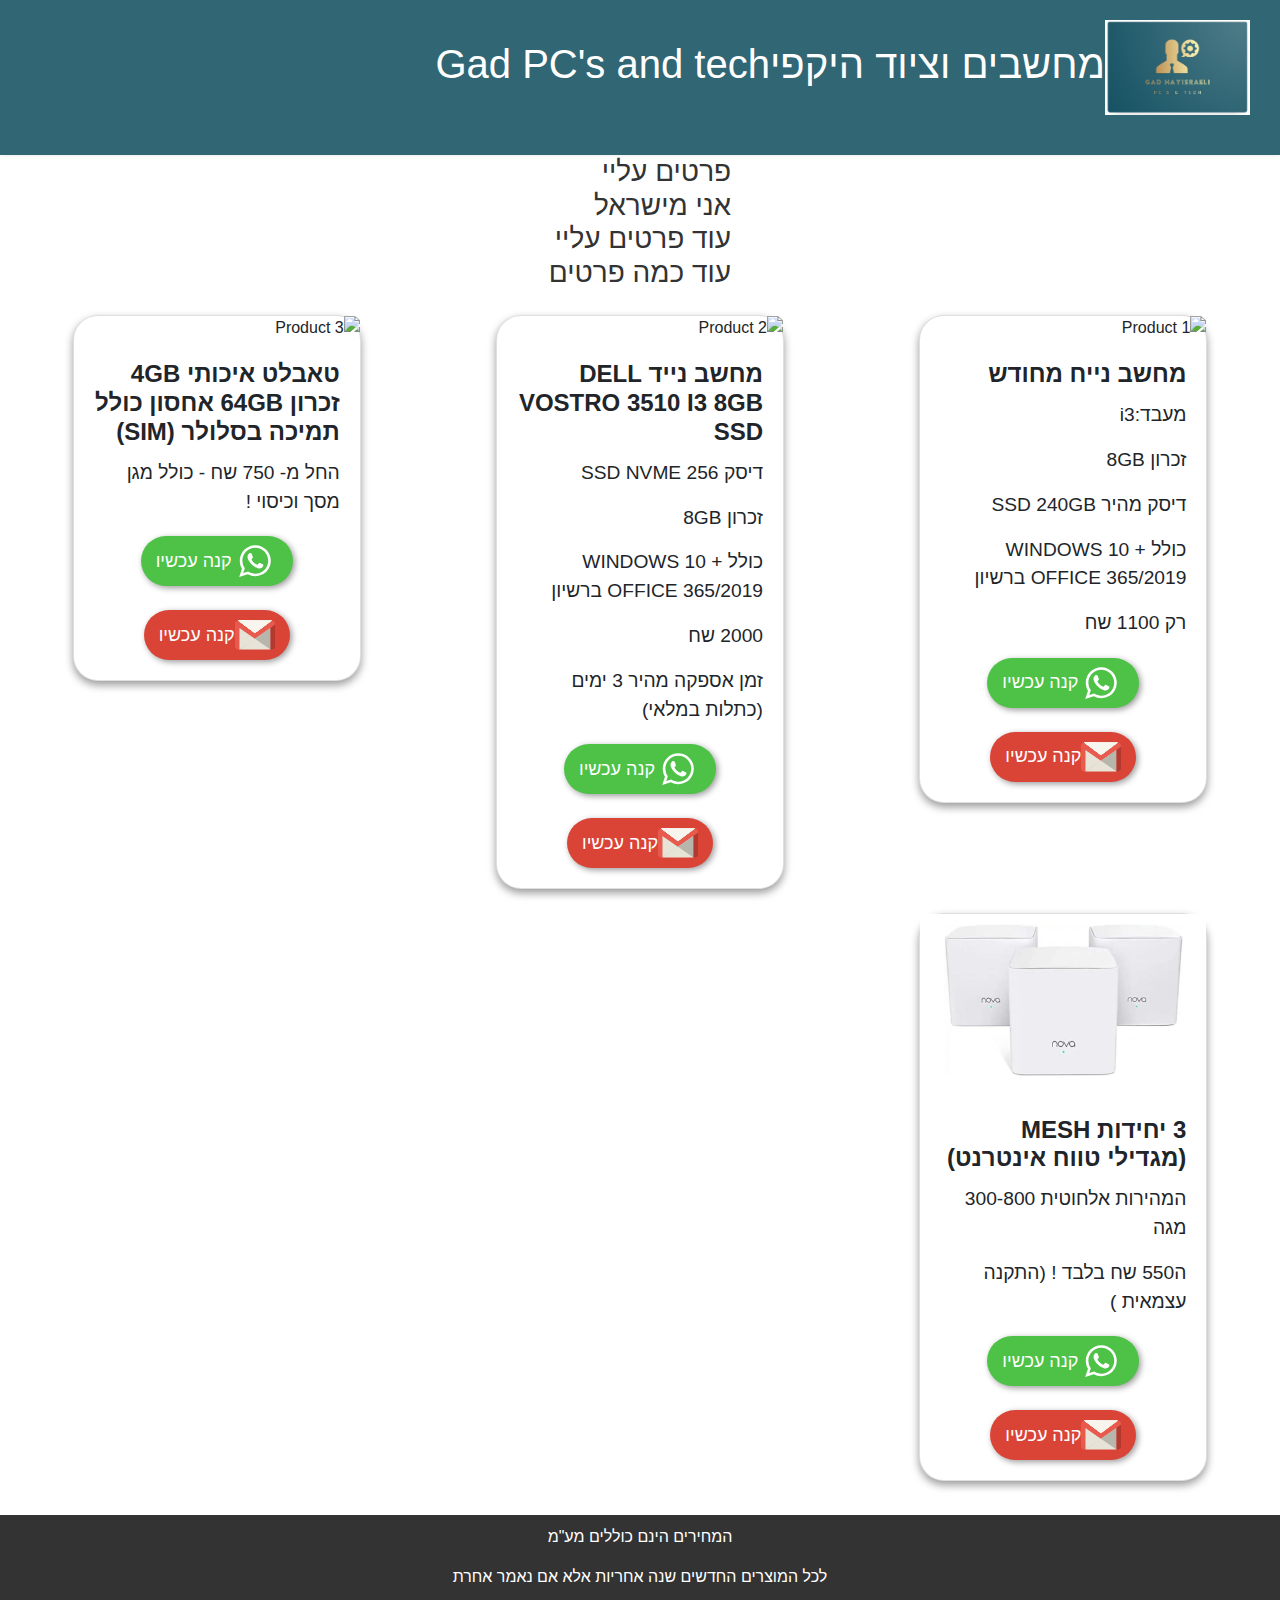
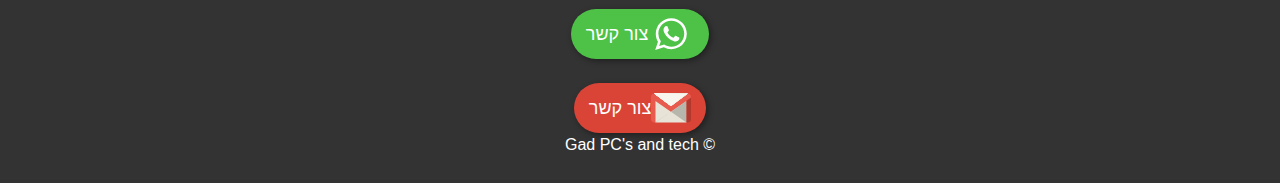
==== commit aed924dc: "Update index.html" ====
--- a/index.html
+++ b/index.html
@@ -30,141 +30,142 @@
    עוד פרטים עליי<br>
    עוד כמה פרטים<br></p></h3>
 </center>
-<main>
-    <section class="products">
-        <div class="row">
-            <div class="col-md-4 mb-4 ">
-                <div class="card " style="width: 18rem;">
-                    <img class="card-img-top" src="images/products/product1.jpg" alt="Product 1">
-                    <div class="card-body">
-                        <h3 class="card-title">מחשב נייח מחודש</h3>
-                        <p class="card-text">מעבד:i3</p>
-                        <p class="card-text"> זכרון 8GB</p>
-                        <p class="card-text"> דיסק מהיר SSD 240GB</p>
-                        <p class="card-text">כולל WINDOWS 10 + OFFICE 365/2019 ברשיון</p>
-                        <p class="card-text"> רק 1100 שח</p>
-                        <div class="contact">
-                            <div  style="height: 50px; min-width: 50px; border-radius: 25px; background-color: rgb(77, 194, 71); box-shadow: rgba(0, 0, 0, 0.4) 2px 2px 6px; cursor: pointer; display: flex; align-items: center; justify-content: center; padding-left: 15px; padding-right: 15px;">
-                                <svg xmlns="http://www.w3.org/2000/svg" viewBox="0 0 32 32" class="wa-messenger-svg-whatsapp wh-svg-icon" style="width: 46px; height: 46px; fill: rgb(255, 255, 255); z-index: 1;"><path d=" M19.11 17.205c-.372 0-1.088 1.39-1.518 1.39a.63.63 0 0 1-.315-.1c-.802-.402-1.504-.817-2.163-1.447-.545-.516-1.146-1.29-1.46-1.963a.426.426 0 0 1-.073-.215c0-.33.99-.945.99-1.49 0-.143-.73-2.09-.832-2.335-.143-.372-.214-.487-.6-.487-.187 0-.36-.043-.53-.043-.302 0-.53.115-.746.315-.688.645-1.032 1.318-1.06 2.264v.114c-.015.99.472 1.977 1.017 2.78 1.23 1.82 2.506 3.41 4.554 4.34.616.287 2.035.888 2.722.888.817 0 2.15-.515 2.478-1.318.13-.33.244-.73.244-1.088 0-.058 0-.144-.03-.215-.1-.172-2.434-1.39-2.678-1.39zm-2.908 7.593c-1.747 0-3.48-.53-4.942-1.49L7.793 24.41l1.132-3.337a8.955 8.955 0 0 1-1.72-5.272c0-4.955 4.04-8.995 8.997-8.995S25.2 10.845 25.2 15.8c0 4.958-4.04 8.998-8.998 8.998zm0-19.798c-5.96 0-10.8 4.842-10.8 10.8 0 1.964.53 3.898 1.546 5.574L5 27.176l5.974-1.92a10.807 10.807 0 0 0 16.03-9.455c0-5.958-4.842-10.8-10.802-10.8z" fill-rule="evenodd"></path>
-
-                                </svg>
-                                <a href="" target="_blank">
-                                    <div  style="color: white; font-size: 18px;">קנה עכשיו</div>
-
-                                </a>
-                            </div>
-                            <br>
-                            <div style="height: 50px; min-width: 50px; border-radius: 25px; background-color: rgb(218,68,55); box-shadow: rgba(0, 0, 0, 0.4) 2px 2px 6px; cursor: pointer; display: flex; align-items: center; justify-content: center; padding-left: 15px; padding-right: 15px;">
-                                <svg width="40" viewBox="7.086 -169.483 1277.149 1277.149" shape-rendering="geometricPrecision" text-rendering="geometricPrecision" image-rendering="optimizeQuality" xmlns="http://www.w3.org/2000/svg" fill="#000000"><g id="SVGRepo_bgCarrier" stroke-width="0"></g><g id="SVGRepo_tracerCarrier" stroke-linecap="round" stroke-linejoin="round"></g><g id="SVGRepo_iconCarrier"><path fill="none" d="M1138.734 931.095h.283M1139.017 931.095h-.283"></path><path d="M1179.439 7.087c57.543 0 104.627 47.083 104.627 104.626v30.331l-145.36 103.833-494.873 340.894L148.96 242.419v688.676h-37.247c-57.543 0-104.627-47.082-104.627-104.625V111.742C7.086 54.198 54.17 7.115 111.713 7.115l532.12 394.525L1179.41 7.115l.029-.028z" fill="#e75a4d"></path><linearGradient id="a" gradientUnits="userSpaceOnUse" x1="1959.712" y1="737.107" x2="26066.213" y2="737.107" gradientTransform="matrix(.0283 0 0 -.0283 248.36 225.244)"><stop offset="0" stop-color="#f8f6ef"></stop><stop offset="1" stop-color="#e7e4d6"></stop></linearGradient><path fill="url(#a)" d="M111.713 7.087l532.12 394.525L1179.439 7.087z"></path><path fill="#e7e4d7" d="M148.96 242.419v688.676h989.774V245.877L643.833 586.771z"></path><path fill="#b8b7ae" d="M148.96 931.095l494.873-344.324-2.24-1.586L148.96 923.527z"></path><path fill="#b7b6ad" d="M1138.734 245.877l.283 685.218-495.184-344.324z"></path><path d="M1284.066 142.044l.17 684.51c-2.494 76.082-35.461 103.238-145.219 104.514l-.283-685.219 145.36-103.833-.028.028z" fill="#b2392f"></path><linearGradient id="b" gradientUnits="userSpaceOnUse" x1="1959.712" y1="737.107" x2="26066.213" y2="737.107" gradientTransform="matrix(.0283 0 0 -.0283 248.36 225.244)"><stop offset="0" stop-color="#f8f6ef"></stop><stop offset="1" stop-color="#e7e4d6"></stop></linearGradient><path fill="url(#b)" d="M111.713 7.087l532.12 394.525L1179.439 7.087z"></path><linearGradient id="c" gradientUnits="userSpaceOnUse" x1="1959.712" y1="737.107" x2="26066.213" y2="737.107" gradientTransform="matrix(.0283 0 0 -.0283 248.36 225.244)"><stop offset="0" stop-color="#f8f6ef"></stop><stop offset="1" stop-color="#e7e4d6"></stop></linearGradient><path fill="url(#c)" d="M111.713 7.087l532.12 394.525L1179.439 7.087z"></path><linearGradient id="d" gradientUnits="userSpaceOnUse" x1="1959.712" y1="737.107" x2="26066.213" y2="737.107" gradientTransform="matrix(.0283 0 0 -.0283 248.36 225.244)"><stop offset="0" stop-color="#f8f6ef"></stop><stop offset="1" stop-color="#e7e4d6"></stop></linearGradient><path fill="url(#d)" d="M111.713 7.087l532.12 394.525L1179.439 7.087z"></path><linearGradient id="e" gradientUnits="userSpaceOnUse" x1="1959.712" y1="737.107" x2="26066.213" y2="737.107" gradientTransform="matrix(.0283 0 0 -.0283 248.36 225.244)"><stop offset="0" stop-color="#f8f6ef"></stop><stop offset="1" stop-color="#e7e4d6"></stop></linearGradient><path fill="url(#e)" d="M111.713 7.087l532.12 394.525L1179.439 7.087z"></path><linearGradient id="f" gradientUnits="userSpaceOnUse" x1="1959.712" y1="737.107" x2="26066.213" y2="737.107" gradientTransform="matrix(.0283 0 0 -.0283 248.36 225.244)"><stop offset="0" stop-color="#f8f6ef"></stop><stop offset="1" stop-color="#e7e4d6"></stop></linearGradient><path fill="url(#f)" d="M111.713 7.087l532.12 394.525L1179.439 7.087z"></path><linearGradient id="g" gradientUnits="userSpaceOnUse" x1="1959.712" y1="737.107" x2="26066.213" y2="737.107" gradientTransform="matrix(.0283 0 0 -.0283 248.36 225.244)"><stop offset="0" stop-color="#f8f6ef"></stop><stop offset="1" stop-color="#e7e4d6"></stop></linearGradient><path fill="url(#g)" d="M111.713 7.087l532.12 394.525L1179.439 7.087z"></path><linearGradient id="h" gradientUnits="userSpaceOnUse" x1="1959.712" y1="737.107" x2="26066.213" y2="737.107" gradientTransform="matrix(.0283 0 0 -.0283 248.36 225.244)"><stop offset="0" stop-color="#f8f6ef"></stop><stop offset="1" stop-color="#e7e4d6"></stop></linearGradient><path fill="url(#h)" d="M111.713 7.087l532.12 394.525L1179.439 7.087z"></path><path fill="#f7f5ed" d="M111.713 7.087l532.12 394.525L1179.439 7.087z"></path></g></svg>
-                                <a href="" >
-                                    <div  style="color: white; font-size: 18px;"> קנה עכשיו</div>
-
-                                </a>
-                            </div>
-
-                        </div>
-                    </div>
-                </div>
-            </div>
-            <div class="col-md-4 mb-4">
-                <div class="card" style="width: 18rem;">
-                    <img class="card-img-top" src="images/products/product2.jpg" alt="Product 2">
-                    <div class="card-body">
-                        <h3 class="card-title">מחשב נייד DELL VOSTRO 3510 I3 8GB SSD</h3>
-                        <p class="card-text">דיסק 256 SSD NVME</p>
-                        <p class="card-text"> זכרון 8GB</p>
-                        <p class="card-text">כולל WINDOWS 10 + OFFICE 365/2019 ברשיון</p>
-                        <p class="card-text"> 2000 שח</p>
-                        <p class="card-text">זמן אספקה מהיר 3 ימים (כתלות במלאי)</p>
-                        <div class="contact">
-                            <div  style="height: 50px; min-width: 50px; border-radius: 25px; background-color: rgb(77, 194, 71); box-shadow: rgba(0, 0, 0, 0.4) 2px 2px 6px; cursor: pointer; display: flex; align-items: center; justify-content: center; padding-left: 15px; padding-right: 15px;">
-                                <svg xmlns="http://www.w3.org/2000/svg" viewBox="0 0 32 32" class="wa-messenger-svg-whatsapp wh-svg-icon" style="width: 46px; height: 46px; fill: rgb(255, 255, 255); z-index: 1;"><path d=" M19.11 17.205c-.372 0-1.088 1.39-1.518 1.39a.63.63 0 0 1-.315-.1c-.802-.402-1.504-.817-2.163-1.447-.545-.516-1.146-1.29-1.46-1.963a.426.426 0 0 1-.073-.215c0-.33.99-.945.99-1.49 0-.143-.73-2.09-.832-2.335-.143-.372-.214-.487-.6-.487-.187 0-.36-.043-.53-.043-.302 0-.53.115-.746.315-.688.645-1.032 1.318-1.06 2.264v.114c-.015.99.472 1.977 1.017 2.78 1.23 1.82 2.506 3.41 4.554 4.34.616.287 2.035.888 2.722.888.817 0 2.15-.515 2.478-1.318.13-.33.244-.73.244-1.088 0-.058 0-.144-.03-.215-.1-.172-2.434-1.39-2.678-1.39zm-2.908 7.593c-1.747 0-3.48-.53-4.942-1.49L7.793 24.41l1.132-3.337a8.955 8.955 0 0 1-1.72-5.272c0-4.955 4.04-8.995 8.997-8.995S25.2 10.845 25.2 15.8c0 4.958-4.04 8.998-8.998 8.998zm0-19.798c-5.96 0-10.8 4.842-10.8 10.8 0 1.964.53 3.898 1.546 5.574L5 27.176l5.974-1.92a10.807 10.807 0 0 0 16.03-9.455c0-5.958-4.842-10.8-10.802-10.8z" fill-rule="evenodd"></path>
-
-                                </svg>
-                                <a href="" target="_blank">
-                                    <div  style="color: white; font-size: 18px;">קנה עכשיו</div>
-
-                                </a>
-                            </div>
-                            <br>
-                            <div style="height: 50px; min-width: 50px; border-radius: 25px; background-color: rgb(218,68,55); box-shadow: rgba(0, 0, 0, 0.4) 2px 2px 6px; cursor: pointer; display: flex; align-items: center; justify-content: center; padding-left: 15px; padding-right: 15px;">
-                                <svg width="40" viewBox="7.086 -169.483 1277.149 1277.149" shape-rendering="geometricPrecision" text-rendering="geometricPrecision" image-rendering="optimizeQuality" xmlns="http://www.w3.org/2000/svg" fill="#000000"><g id="SVGRepo_bgCarrier" stroke-width="0"></g><g id="SVGRepo_tracerCarrier" stroke-linecap="round" stroke-linejoin="round"></g><g id="SVGRepo_iconCarrier"><path fill="none" d="M1138.734 931.095h.283M1139.017 931.095h-.283"></path><path d="M1179.439 7.087c57.543 0 104.627 47.083 104.627 104.626v30.331l-145.36 103.833-494.873 340.894L148.96 242.419v688.676h-37.247c-57.543 0-104.627-47.082-104.627-104.625V111.742C7.086 54.198 54.17 7.115 111.713 7.115l532.12 394.525L1179.41 7.115l.029-.028z" fill="#e75a4d"></path><linearGradient id="a" gradientUnits="userSpaceOnUse" x1="1959.712" y1="737.107" x2="26066.213" y2="737.107" gradientTransform="matrix(.0283 0 0 -.0283 248.36 225.244)"><stop offset="0" stop-color="#f8f6ef"></stop><stop offset="1" stop-color="#e7e4d6"></stop></linearGradient><path fill="url(#a)" d="M111.713 7.087l532.12 394.525L1179.439 7.087z"></path><path fill="#e7e4d7" d="M148.96 242.419v688.676h989.774V245.877L643.833 586.771z"></path><path fill="#b8b7ae" d="M148.96 931.095l494.873-344.324-2.24-1.586L148.96 923.527z"></path><path fill="#b7b6ad" d="M1138.734 245.877l.283 685.218-495.184-344.324z"></path><path d="M1284.066 142.044l.17 684.51c-2.494 76.082-35.461 103.238-145.219 104.514l-.283-685.219 145.36-103.833-.028.028z" fill="#b2392f"></path><linearGradient id="b" gradientUnits="userSpaceOnUse" x1="1959.712" y1="737.107" x2="26066.213" y2="737.107" gradientTransform="matrix(.0283 0 0 -.0283 248.36 225.244)"><stop offset="0" stop-color="#f8f6ef"></stop><stop offset="1" stop-color="#e7e4d6"></stop></linearGradient><path fill="url(#b)" d="M111.713 7.087l532.12 394.525L1179.439 7.087z"></path><linearGradient id="c" gradientUnits="userSpaceOnUse" x1="1959.712" y1="737.107" x2="26066.213" y2="737.107" gradientTransform="matrix(.0283 0 0 -.0283 248.36 225.244)"><stop offset="0" stop-color="#f8f6ef"></stop><stop offset="1" stop-color="#e7e4d6"></stop></linearGradient><path fill="url(#c)" d="M111.713 7.087l532.12 394.525L1179.439 7.087z"></path><linearGradient id="d" gradientUnits="userSpaceOnUse" x1="1959.712" y1="737.107" x2="26066.213" y2="737.107" gradientTransform="matrix(.0283 0 0 -.0283 248.36 225.244)"><stop offset="0" stop-color="#f8f6ef"></stop><stop offset="1" stop-color="#e7e4d6"></stop></linearGradient><path fill="url(#d)" d="M111.713 7.087l532.12 394.525L1179.439 7.087z"></path><linearGradient id="e" gradientUnits="userSpaceOnUse" x1="1959.712" y1="737.107" x2="26066.213" y2="737.107" gradientTransform="matrix(.0283 0 0 -.0283 248.36 225.244)"><stop offset="0" stop-color="#f8f6ef"></stop><stop offset="1" stop-color="#e7e4d6"></stop></linearGradient><path fill="url(#e)" d="M111.713 7.087l532.12 394.525L1179.439 7.087z"></path><linearGradient id="f" gradientUnits="userSpaceOnUse" x1="1959.712" y1="737.107" x2="26066.213" y2="737.107" gradientTransform="matrix(.0283 0 0 -.0283 248.36 225.244)"><stop offset="0" stop-color="#f8f6ef"></stop><stop offset="1" stop-color="#e7e4d6"></stop></linearGradient><path fill="url(#f)" d="M111.713 7.087l532.12 394.525L1179.439 7.087z"></path><linearGradient id="g" gradientUnits="userSpaceOnUse" x1="1959.712" y1="737.107" x2="26066.213" y2="737.107" gradientTransform="matrix(.0283 0 0 -.0283 248.36 225.244)"><stop offset="0" stop-color="#f8f6ef"></stop><stop offset="1" stop-color="#e7e4d6"></stop></linearGradient><path fill="url(#g)" d="M111.713 7.087l532.12 394.525L1179.439 7.087z"></path><linearGradient id="h" gradientUnits="userSpaceOnUse" x1="1959.712" y1="737.107" x2="26066.213" y2="737.107" gradientTransform="matrix(.0283 0 0 -.0283 248.36 225.244)"><stop offset="0" stop-color="#f8f6ef"></stop><stop offset="1" stop-color="#e7e4d6"></stop></linearGradient><path fill="url(#h)" d="M111.713 7.087l532.12 394.525L1179.439 7.087z"></path><path fill="#f7f5ed" d="M111.713 7.087l532.12 394.525L1179.439 7.087z"></path></g></svg>
-                                <a href="" >
-                                    <div  style="color: white; font-size: 18px;"> קנה עכשיו</div>
-
-                                </a>
-                            </div>
-
-                        </div>
-                    </div>
-                </div>
-            </div>
-            <div class="col-md-4 mb-4">
-                <div class="card" style="width: 18rem;">
-                    <img class="card-img-top" src="images/products/product3.jpg" alt="Product 3">
-                    <div class="card-body">
-                        <h3 class="card-title">טאבלט איכותי 4GB זכרון 64GB אחסון כולל תמיכה בסלולר (SIM)</h3>
-                        <p class="card-text">החל מ- 750 שח - כולל מגן מסך וכיסוי !</p>
-                        <div class="contact">
-                            <div  style="height: 50px; min-width: 50px; border-radius: 25px; background-color: rgb(77, 194, 71); box-shadow: rgba(0, 0, 0, 0.4) 2px 2px 6px; cursor: pointer; display: flex; align-items: center; justify-content: center; padding-left: 15px; padding-right: 15px;">
-                                <svg xmlns="http://www.w3.org/2000/svg" viewBox="0 0 32 32" class="wa-messenger-svg-whatsapp wh-svg-icon" style="width: 46px; height: 46px; fill: rgb(255, 255, 255); z-index: 1;"><path d=" M19.11 17.205c-.372 0-1.088 1.39-1.518 1.39a.63.63 0 0 1-.315-.1c-.802-.402-1.504-.817-2.163-1.447-.545-.516-1.146-1.29-1.46-1.963a.426.426 0 0 1-.073-.215c0-.33.99-.945.99-1.49 0-.143-.73-2.09-.832-2.335-.143-.372-.214-.487-.6-.487-.187 0-.36-.043-.53-.043-.302 0-.53.115-.746.315-.688.645-1.032 1.318-1.06 2.264v.114c-.015.99.472 1.977 1.017 2.78 1.23 1.82 2.506 3.41 4.554 4.34.616.287 2.035.888 2.722.888.817 0 2.15-.515 2.478-1.318.13-.33.244-.73.244-1.088 0-.058 0-.144-.03-.215-.1-.172-2.434-1.39-2.678-1.39zm-2.908 7.593c-1.747 0-3.48-.53-4.942-1.49L7.793 24.41l1.132-3.337a8.955 8.955 0 0 1-1.72-5.272c0-4.955 4.04-8.995 8.997-8.995S25.2 10.845 25.2 15.8c0 4.958-4.04 8.998-8.998 8.998zm0-19.798c-5.96 0-10.8 4.842-10.8 10.8 0 1.964.53 3.898 1.546 5.574L5 27.176l5.974-1.92a10.807 10.807 0 0 0 16.03-9.455c0-5.958-4.842-10.8-10.802-10.8z" fill-rule="evenodd"></path>
-
-                                </svg>
-                                <a href="" target="_blank">
-                                    <div  style="color: white; font-size: 18px;">קנה עכשיו</div>
-
-                                </a>
-                            </div>
-                            <br>
-                            <div style="height: 50px; min-width: 50px; border-radius: 25px; background-color: rgb(218,68,55); box-shadow: rgba(0, 0, 0, 0.4) 2px 2px 6px; cursor: pointer; display: flex; align-items: center; justify-content: center; padding-left: 15px; padding-right: 15px;">
-                                <svg width="40" viewBox="7.086 -169.483 1277.149 1277.149" shape-rendering="geometricPrecision" text-rendering="geometricPrecision" image-rendering="optimizeQuality" xmlns="http://www.w3.org/2000/svg" fill="#000000"><g id="SVGRepo_bgCarrier" stroke-width="0"></g><g id="SVGRepo_tracerCarrier" stroke-linecap="round" stroke-linejoin="round"></g><g id="SVGRepo_iconCarrier"><path fill="none" d="M1138.734 931.095h.283M1139.017 931.095h-.283"></path><path d="M1179.439 7.087c57.543 0 104.627 47.083 104.627 104.626v30.331l-145.36 103.833-494.873 340.894L148.96 242.419v688.676h-37.247c-57.543 0-104.627-47.082-104.627-104.625V111.742C7.086 54.198 54.17 7.115 111.713 7.115l532.12 394.525L1179.41 7.115l.029-.028z" fill="#e75a4d"></path><linearGradient id="a" gradientUnits="userSpaceOnUse" x1="1959.712" y1="737.107" x2="26066.213" y2="737.107" gradientTransform="matrix(.0283 0 0 -.0283 248.36 225.244)"><stop offset="0" stop-color="#f8f6ef"></stop><stop offset="1" stop-color="#e7e4d6"></stop></linearGradient><path fill="url(#a)" d="M111.713 7.087l532.12 394.525L1179.439 7.087z"></path><path fill="#e7e4d7" d="M148.96 242.419v688.676h989.774V245.877L643.833 586.771z"></path><path fill="#b8b7ae" d="M148.96 931.095l494.873-344.324-2.24-1.586L148.96 923.527z"></path><path fill="#b7b6ad" d="M1138.734 245.877l.283 685.218-495.184-344.324z"></path><path d="M1284.066 142.044l.17 684.51c-2.494 76.082-35.461 103.238-145.219 104.514l-.283-685.219 145.36-103.833-.028.028z" fill="#b2392f"></path><linearGradient id="b" gradientUnits="userSpaceOnUse" x1="1959.712" y1="737.107" x2="26066.213" y2="737.107" gradientTransform="matrix(.0283 0 0 -.0283 248.36 225.244)"><stop offset="0" stop-color="#f8f6ef"></stop><stop offset="1" stop-color="#e7e4d6"></stop></linearGradient><path fill="url(#b)" d="M111.713 7.087l532.12 394.525L1179.439 7.087z"></path><linearGradient id="c" gradientUnits="userSpaceOnUse" x1="1959.712" y1="737.107" x2="26066.213" y2="737.107" gradientTransform="matrix(.0283 0 0 -.0283 248.36 225.244)"><stop offset="0" stop-color="#f8f6ef"></stop><stop offset="1" stop-color="#e7e4d6"></stop></linearGradient><path fill="url(#c)" d="M111.713 7.087l532.12 394.525L1179.439 7.087z"></path><linearGradient id="d" gradientUnits="userSpaceOnUse" x1="1959.712" y1="737.107" x2="26066.213" y2="737.107" gradientTransform="matrix(.0283 0 0 -.0283 248.36 225.244)"><stop offset="0" stop-color="#f8f6ef"></stop><stop offset="1" stop-color="#e7e4d6"></stop></linearGradient><path fill="url(#d)" d="M111.713 7.087l532.12 394.525L1179.439 7.087z"></path><linearGradient id="e" gradientUnits="userSpaceOnUse" x1="1959.712" y1="737.107" x2="26066.213" y2="737.107" gradientTransform="matrix(.0283 0 0 -.0283 248.36 225.244)"><stop offset="0" stop-color="#f8f6ef"></stop><stop offset="1" stop-color="#e7e4d6"></stop></linearGradient><path fill="url(#e)" d="M111.713 7.087l532.12 394.525L1179.439 7.087z"></path><linearGradient id="f" gradientUnits="userSpaceOnUse" x1="1959.712" y1="737.107" x2="26066.213" y2="737.107" gradientTransform="matrix(.0283 0 0 -.0283 248.36 225.244)"><stop offset="0" stop-color="#f8f6ef"></stop><stop offset="1" stop-color="#e7e4d6"></stop></linearGradient><path fill="url(#f)" d="M111.713 7.087l532.12 394.525L1179.439 7.087z"></path><linearGradient id="g" gradientUnits="userSpaceOnUse" x1="1959.712" y1="737.107" x2="26066.213" y2="737.107" gradientTransform="matrix(.0283 0 0 -.0283 248.36 225.244)"><stop offset="0" stop-color="#f8f6ef"></stop><stop offset="1" stop-color="#e7e4d6"></stop></linearGradient><path fill="url(#g)" d="M111.713 7.087l532.12 394.525L1179.439 7.087z"></path><linearGradient id="h" gradientUnits="userSpaceOnUse" x1="1959.712" y1="737.107" x2="26066.213" y2="737.107" gradientTransform="matrix(.0283 0 0 -.0283 248.36 225.244)"><stop offset="0" stop-color="#f8f6ef"></stop><stop offset="1" stop-color="#e7e4d6"></stop></linearGradient><path fill="url(#h)" d="M111.713 7.087l532.12 394.525L1179.439 7.087z"></path><path fill="#f7f5ed" d="M111.713 7.087l532.12 394.525L1179.439 7.087z"></path></g></svg>
-                                <a href="" >
-                                    <div  style="color: white; font-size: 18px;"> קנה עכשיו</div>
-
-                                </a>
-                            </div>
-                        </div>
-                    </div>
-                </div>
-            </div>
-            <div class="col-md-4 mb-4">
-                <div class="card" style="width: 18rem;">
-                    <img class="card-img-top" src="images/products/product4.jpg" alt="Product 4">
-                    <div class="card-body">
-                        <h3 class="card-title">3 יחידות MESH (מגדילי טווח אינטרנט)</h3>
-                        <p class="card-text">המהירות אלחוטית 300-800 מגה</p>
-                        <p class="card-text">ה550 שח בלבד ! (התקנה עצמאית )</p>
-                        <div class="contact">
-
-                            <div  style="height: 50px; min-width: 50px; border-radius: 25px; background-color: rgb(77, 194, 71); box-shadow: rgba(0, 0, 0, 0.4) 2px 2px 6px; cursor: pointer; display: flex; align-items: center; justify-content: center; padding-left: 15px; padding-right: 15px;">
-                                <svg xmlns="http://www.w3.org/2000/svg" viewBox="0 0 32 32" class="wa-messenger-svg-whatsapp wh-svg-icon" style="width: 46px; height: 46px; fill: rgb(255, 255, 255); z-index: 1;"><path d=" M19.11 17.205c-.372 0-1.088 1.39-1.518 1.39a.63.63 0 0 1-.315-.1c-.802-.402-1.504-.817-2.163-1.447-.545-.516-1.146-1.29-1.46-1.963a.426.426 0 0 1-.073-.215c0-.33.99-.945.99-1.49 0-.143-.73-2.09-.832-2.335-.143-.372-.214-.487-.6-.487-.187 0-.36-.043-.53-.043-.302 0-.53.115-.746.315-.688.645-1.032 1.318-1.06 2.264v.114c-.015.99.472 1.977 1.017 2.78 1.23 1.82 2.506 3.41 4.554 4.34.616.287 2.035.888 2.722.888.817 0 2.15-.515 2.478-1.318.13-.33.244-.73.244-1.088 0-.058 0-.144-.03-.215-.1-.172-2.434-1.39-2.678-1.39zm-2.908 7.593c-1.747 0-3.48-.53-4.942-1.49L7.793 24.41l1.132-3.337a8.955 8.955 0 0 1-1.72-5.272c0-4.955 4.04-8.995 8.997-8.995S25.2 10.845 25.2 15.8c0 4.958-4.04 8.998-8.998 8.998zm0-19.798c-5.96 0-10.8 4.842-10.8 10.8 0 1.964.53 3.898 1.546 5.574L5 27.176l5.974-1.92a10.807 10.807 0 0 0 16.03-9.455c0-5.958-4.842-10.8-10.802-10.8z" fill-rule="evenodd"></path>
-
-                                </svg>
-                                <a href="" target="_blank">
-                                    <div  style="color: white; font-size: 18px;">קנה עכשיו</div>
-
-                                </a>
-                            </div>
-                            <br>
-                            <div style="height: 50px; min-width: 50px; border-radius: 25px; background-color: rgb(218,68,55); box-shadow: rgba(0, 0, 0, 0.4) 2px 2px 6px; cursor: pointer; display: flex; align-items: center; justify-content: center; padding-left: 15px; padding-right: 15px;">
-                                <svg width="40" viewBox="7.086 -169.483 1277.149 1277.149" shape-rendering="geometricPrecision" text-rendering="geometricPrecision" image-rendering="optimizeQuality" xmlns="http://www.w3.org/2000/svg" fill="#000000"><g id="SVGRepo_bgCarrier" stroke-width="0"></g><g id="SVGRepo_tracerCarrier" stroke-linecap="round" stroke-linejoin="round"></g><g id="SVGRepo_iconCarrier"><path fill="none" d="M1138.734 931.095h.283M1139.017 931.095h-.283"></path><path d="M1179.439 7.087c57.543 0 104.627 47.083 104.627 104.626v30.331l-145.36 103.833-494.873 340.894L148.96 242.419v688.676h-37.247c-57.543 0-104.627-47.082-104.627-104.625V111.742C7.086 54.198 54.17 7.115 111.713 7.115l532.12 394.525L1179.41 7.115l.029-.028z" fill="#e75a4d"></path><linearGradient id="a" gradientUnits="userSpaceOnUse" x1="1959.712" y1="737.107" x2="26066.213" y2="737.107" gradientTransform="matrix(.0283 0 0 -.0283 248.36 225.244)"><stop offset="0" stop-color="#f8f6ef"></stop><stop offset="1" stop-color="#e7e4d6"></stop></linearGradient><path fill="url(#a)" d="M111.713 7.087l532.12 394.525L1179.439 7.087z"></path><path fill="#e7e4d7" d="M148.96 242.419v688.676h989.774V245.877L643.833 586.771z"></path><path fill="#b8b7ae" d="M148.96 931.095l494.873-344.324-2.24-1.586L148.96 923.527z"></path><path fill="#b7b6ad" d="M1138.734 245.877l.283 685.218-495.184-344.324z"></path><path d="M1284.066 142.044l.17 684.51c-2.494 76.082-35.461 103.238-145.219 104.514l-.283-685.219 145.36-103.833-.028.028z" fill="#b2392f"></path><linearGradient id="b" gradientUnits="userSpaceOnUse" x1="1959.712" y1="737.107" x2="26066.213" y2="737.107" gradientTransform="matrix(.0283 0 0 -.0283 248.36 225.244)"><stop offset="0" stop-color="#f8f6ef"></stop><stop offset="1" stop-color="#e7e4d6"></stop></linearGradient><path fill="url(#b)" d="M111.713 7.087l532.12 394.525L1179.439 7.087z"></path><linearGradient id="c" gradientUnits="userSpaceOnUse" x1="1959.712" y1="737.107" x2="26066.213" y2="737.107" gradientTransform="matrix(.0283 0 0 -.0283 248.36 225.244)"><stop offset="0" stop-color="#f8f6ef"></stop><stop offset="1" stop-color="#e7e4d6"></stop></linearGradient><path fill="url(#c)" d="M111.713 7.087l532.12 394.525L1179.439 7.087z"></path><linearGradient id="d" gradientUnits="userSpaceOnUse" x1="1959.712" y1="737.107" x2="26066.213" y2="737.107" gradientTransform="matrix(.0283 0 0 -.0283 248.36 225.244)"><stop offset="0" stop-color="#f8f6ef"></stop><stop offset="1" stop-color="#e7e4d6"></stop></linearGradient><path fill="url(#d)" d="M111.713 7.087l532.12 394.525L1179.439 7.087z"></path><linearGradient id="e" gradientUnits="userSpaceOnUse" x1="1959.712" y1="737.107" x2="26066.213" y2="737.107" gradientTransform="matrix(.0283 0 0 -.0283 248.36 225.244)"><stop offset="0" stop-color="#f8f6ef"></stop><stop offset="1" stop-color="#e7e4d6"></stop></linearGradient><path fill="url(#e)" d="M111.713 7.087l532.12 394.525L1179.439 7.087z"></path><linearGradient id="f" gradientUnits="userSpaceOnUse" x1="1959.712" y1="737.107" x2="26066.213" y2="737.107" gradientTransform="matrix(.0283 0 0 -.0283 248.36 225.244)"><stop offset="0" stop-color="#f8f6ef"></stop><stop offset="1" stop-color="#e7e4d6"></stop></linearGradient><path fill="url(#f)" d="M111.713 7.087l532.12 394.525L1179.439 7.087z"></path><linearGradient id="g" gradientUnits="userSpaceOnUse" x1="1959.712" y1="737.107" x2="26066.213" y2="737.107" gradientTransform="matrix(.0283 0 0 -.0283 248.36 225.244)"><stop offset="0" stop-color="#f8f6ef"></stop><stop offset="1" stop-color="#e7e4d6"></stop></linearGradient><path fill="url(#g)" d="M111.713 7.087l532.12 394.525L1179.439 7.087z"></path><linearGradient id="h" gradientUnits="userSpaceOnUse" x1="1959.712" y1="737.107" x2="26066.213" y2="737.107" gradientTransform="matrix(.0283 0 0 -.0283 248.36 225.244)"><stop offset="0" stop-color="#f8f6ef"></stop><stop offset="1" stop-color="#e7e4d6"></stop></linearGradient><path fill="url(#h)" d="M111.713 7.087l532.12 394.525L1179.439 7.087z"></path><path fill="#f7f5ed" d="M111.713 7.087l532.12 394.525L1179.439 7.087z"></path></g></svg>
-                                <a href="" >
-                                    <div  style="color: white; font-size: 18px;"> קנה עכשיו</div>
-
-                                </a>
-                            </div>
-
-                        </div>
-                    </div>
-                </div>
-            </div>
-
-        </div>
-
-        </div>
-    </section>
-</main>
-
+<center>
+    <main>
+        <section class="products">
+            <div class="row">
+                <div class="col-md-4 mb-4 ">
+                    <div class="card " style="width: 18rem;">
+                        <img class="card-img-top" src="images/products/product1.jpg" alt="Product 1">
+                        <div class="card-body">
+                            <h3 class="card-title">מחשב נייח מחודש</h3>
+                            <p class="card-text">מעבד:i3</p>
+                            <p class="card-text"> זכרון 8GB</p>
+                            <p class="card-text"> דיסק מהיר SSD 240GB</p>
+                            <p class="card-text">כולל WINDOWS 10 + OFFICE 365/2019 ברשיון</p>
+                            <p class="card-text"> רק 1100 שח</p>
+                            <div class="contact">
+                                <div  style="height: 50px; min-width: 50px; border-radius: 25px; background-color: rgb(77, 194, 71); box-shadow: rgba(0, 0, 0, 0.4) 2px 2px 6px; cursor: pointer; display: flex; align-items: center; justify-content: center; padding-left: 15px; padding-right: 15px;">
+                                    <svg xmlns="http://www.w3.org/2000/svg" viewBox="0 0 32 32" class="wa-messenger-svg-whatsapp wh-svg-icon" style="width: 46px; height: 46px; fill: rgb(255, 255, 255); z-index: 1;"><path d=" M19.11 17.205c-.372 0-1.088 1.39-1.518 1.39a.63.63 0 0 1-.315-.1c-.802-.402-1.504-.817-2.163-1.447-.545-.516-1.146-1.29-1.46-1.963a.426.426 0 0 1-.073-.215c0-.33.99-.945.99-1.49 0-.143-.73-2.09-.832-2.335-.143-.372-.214-.487-.6-.487-.187 0-.36-.043-.53-.043-.302 0-.53.115-.746.315-.688.645-1.032 1.318-1.06 2.264v.114c-.015.99.472 1.977 1.017 2.78 1.23 1.82 2.506 3.41 4.554 4.34.616.287 2.035.888 2.722.888.817 0 2.15-.515 2.478-1.318.13-.33.244-.73.244-1.088 0-.058 0-.144-.03-.215-.1-.172-2.434-1.39-2.678-1.39zm-2.908 7.593c-1.747 0-3.48-.53-4.942-1.49L7.793 24.41l1.132-3.337a8.955 8.955 0 0 1-1.72-5.272c0-4.955 4.04-8.995 8.997-8.995S25.2 10.845 25.2 15.8c0 4.958-4.04 8.998-8.998 8.998zm0-19.798c-5.96 0-10.8 4.842-10.8 10.8 0 1.964.53 3.898 1.546 5.574L5 27.176l5.974-1.92a10.807 10.807 0 0 0 16.03-9.455c0-5.958-4.842-10.8-10.802-10.8z" fill-rule="evenodd"></path>
+
+                                    </svg>
+                                    <a href="" target="_blank">
+                                        <div  style="color: white; font-size: 18px;">קנה עכשיו</div>
+
+                                    </a>
+                                </div>
+                                <br>
+                                <div style="height: 50px; min-width: 50px; border-radius: 25px; background-color: rgb(218,68,55); box-shadow: rgba(0, 0, 0, 0.4) 2px 2px 6px; cursor: pointer; display: flex; align-items: center; justify-content: center; padding-left: 15px; padding-right: 15px;">
+                                    <svg width="40" viewBox="7.086 -169.483 1277.149 1277.149" shape-rendering="geometricPrecision" text-rendering="geometricPrecision" image-rendering="optimizeQuality" xmlns="http://www.w3.org/2000/svg" fill="#000000"><g id="SVGRepo_bgCarrier" stroke-width="0"></g><g id="SVGRepo_tracerCarrier" stroke-linecap="round" stroke-linejoin="round"></g><g id="SVGRepo_iconCarrier"><path fill="none" d="M1138.734 931.095h.283M1139.017 931.095h-.283"></path><path d="M1179.439 7.087c57.543 0 104.627 47.083 104.627 104.626v30.331l-145.36 103.833-494.873 340.894L148.96 242.419v688.676h-37.247c-57.543 0-104.627-47.082-104.627-104.625V111.742C7.086 54.198 54.17 7.115 111.713 7.115l532.12 394.525L1179.41 7.115l.029-.028z" fill="#e75a4d"></path><linearGradient id="a" gradientUnits="userSpaceOnUse" x1="1959.712" y1="737.107" x2="26066.213" y2="737.107" gradientTransform="matrix(.0283 0 0 -.0283 248.36 225.244)"><stop offset="0" stop-color="#f8f6ef"></stop><stop offset="1" stop-color="#e7e4d6"></stop></linearGradient><path fill="url(#a)" d="M111.713 7.087l532.12 394.525L1179.439 7.087z"></path><path fill="#e7e4d7" d="M148.96 242.419v688.676h989.774V245.877L643.833 586.771z"></path><path fill="#b8b7ae" d="M148.96 931.095l494.873-344.324-2.24-1.586L148.96 923.527z"></path><path fill="#b7b6ad" d="M1138.734 245.877l.283 685.218-495.184-344.324z"></path><path d="M1284.066 142.044l.17 684.51c-2.494 76.082-35.461 103.238-145.219 104.514l-.283-685.219 145.36-103.833-.028.028z" fill="#b2392f"></path><linearGradient id="b" gradientUnits="userSpaceOnUse" x1="1959.712" y1="737.107" x2="26066.213" y2="737.107" gradientTransform="matrix(.0283 0 0 -.0283 248.36 225.244)"><stop offset="0" stop-color="#f8f6ef"></stop><stop offset="1" stop-color="#e7e4d6"></stop></linearGradient><path fill="url(#b)" d="M111.713 7.087l532.12 394.525L1179.439 7.087z"></path><linearGradient id="c" gradientUnits="userSpaceOnUse" x1="1959.712" y1="737.107" x2="26066.213" y2="737.107" gradientTransform="matrix(.0283 0 0 -.0283 248.36 225.244)"><stop offset="0" stop-color="#f8f6ef"></stop><stop offset="1" stop-color="#e7e4d6"></stop></linearGradient><path fill="url(#c)" d="M111.713 7.087l532.12 394.525L1179.439 7.087z"></path><linearGradient id="d" gradientUnits="userSpaceOnUse" x1="1959.712" y1="737.107" x2="26066.213" y2="737.107" gradientTransform="matrix(.0283 0 0 -.0283 248.36 225.244)"><stop offset="0" stop-color="#f8f6ef"></stop><stop offset="1" stop-color="#e7e4d6"></stop></linearGradient><path fill="url(#d)" d="M111.713 7.087l532.12 394.525L1179.439 7.087z"></path><linearGradient id="e" gradientUnits="userSpaceOnUse" x1="1959.712" y1="737.107" x2="26066.213" y2="737.107" gradientTransform="matrix(.0283 0 0 -.0283 248.36 225.244)"><stop offset="0" stop-color="#f8f6ef"></stop><stop offset="1" stop-color="#e7e4d6"></stop></linearGradient><path fill="url(#e)" d="M111.713 7.087l532.12 394.525L1179.439 7.087z"></path><linearGradient id="f" gradientUnits="userSpaceOnUse" x1="1959.712" y1="737.107" x2="26066.213" y2="737.107" gradientTransform="matrix(.0283 0 0 -.0283 248.36 225.244)"><stop offset="0" stop-color="#f8f6ef"></stop><stop offset="1" stop-color="#e7e4d6"></stop></linearGradient><path fill="url(#f)" d="M111.713 7.087l532.12 394.525L1179.439 7.087z"></path><linearGradient id="g" gradientUnits="userSpaceOnUse" x1="1959.712" y1="737.107" x2="26066.213" y2="737.107" gradientTransform="matrix(.0283 0 0 -.0283 248.36 225.244)"><stop offset="0" stop-color="#f8f6ef"></stop><stop offset="1" stop-color="#e7e4d6"></stop></linearGradient><path fill="url(#g)" d="M111.713 7.087l532.12 394.525L1179.439 7.087z"></path><linearGradient id="h" gradientUnits="userSpaceOnUse" x1="1959.712" y1="737.107" x2="26066.213" y2="737.107" gradientTransform="matrix(.0283 0 0 -.0283 248.36 225.244)"><stop offset="0" stop-color="#f8f6ef"></stop><stop offset="1" stop-color="#e7e4d6"></stop></linearGradient><path fill="url(#h)" d="M111.713 7.087l532.12 394.525L1179.439 7.087z"></path><path fill="#f7f5ed" d="M111.713 7.087l532.12 394.525L1179.439 7.087z"></path></g></svg>
+                                    <a href="" >
+                                        <div  style="color: white; font-size: 18px;"> קנה עכשיו</div>
+
+                                    </a>
+                                </div>
+
+                            </div>
+                        </div>
+                    </div>
+                </div>
+                <div class="col-md-4 mb-4">
+                    <div class="card" style="width: 18rem;">
+                        <img class="card-img-top" src="images/products/product2.jpg" alt="Product 2">
+                        <div class="card-body">
+                            <h3 class="card-title">מחשב נייד DELL VOSTRO 3510 I3 8GB SSD</h3>
+                            <p class="card-text">דיסק 256 SSD NVME</p>
+                            <p class="card-text"> זכרון 8GB</p>
+                            <p class="card-text">כולל WINDOWS 10 + OFFICE 365/2019 ברשיון</p>
+                            <p class="card-text"> 2000 שח</p>
+                            <p class="card-text">זמן אספקה מהיר 3 ימים (כתלות במלאי)</p>
+                            <div class="contact">
+                                <div  style="height: 50px; min-width: 50px; border-radius: 25px; background-color: rgb(77, 194, 71); box-shadow: rgba(0, 0, 0, 0.4) 2px 2px 6px; cursor: pointer; display: flex; align-items: center; justify-content: center; padding-left: 15px; padding-right: 15px;">
+                                    <svg xmlns="http://www.w3.org/2000/svg" viewBox="0 0 32 32" class="wa-messenger-svg-whatsapp wh-svg-icon" style="width: 46px; height: 46px; fill: rgb(255, 255, 255); z-index: 1;"><path d=" M19.11 17.205c-.372 0-1.088 1.39-1.518 1.39a.63.63 0 0 1-.315-.1c-.802-.402-1.504-.817-2.163-1.447-.545-.516-1.146-1.29-1.46-1.963a.426.426 0 0 1-.073-.215c0-.33.99-.945.99-1.49 0-.143-.73-2.09-.832-2.335-.143-.372-.214-.487-.6-.487-.187 0-.36-.043-.53-.043-.302 0-.53.115-.746.315-.688.645-1.032 1.318-1.06 2.264v.114c-.015.99.472 1.977 1.017 2.78 1.23 1.82 2.506 3.41 4.554 4.34.616.287 2.035.888 2.722.888.817 0 2.15-.515 2.478-1.318.13-.33.244-.73.244-1.088 0-.058 0-.144-.03-.215-.1-.172-2.434-1.39-2.678-1.39zm-2.908 7.593c-1.747 0-3.48-.53-4.942-1.49L7.793 24.41l1.132-3.337a8.955 8.955 0 0 1-1.72-5.272c0-4.955 4.04-8.995 8.997-8.995S25.2 10.845 25.2 15.8c0 4.958-4.04 8.998-8.998 8.998zm0-19.798c-5.96 0-10.8 4.842-10.8 10.8 0 1.964.53 3.898 1.546 5.574L5 27.176l5.974-1.92a10.807 10.807 0 0 0 16.03-9.455c0-5.958-4.842-10.8-10.802-10.8z" fill-rule="evenodd"></path>
+
+                                    </svg>
+                                    <a href="" target="_blank">
+                                        <div  style="color: white; font-size: 18px;">קנה עכשיו</div>
+
+                                    </a>
+                                </div>
+                                <br>
+                                <div style="height: 50px; min-width: 50px; border-radius: 25px; background-color: rgb(218,68,55); box-shadow: rgba(0, 0, 0, 0.4) 2px 2px 6px; cursor: pointer; display: flex; align-items: center; justify-content: center; padding-left: 15px; padding-right: 15px;">
+                                    <svg width="40" viewBox="7.086 -169.483 1277.149 1277.149" shape-rendering="geometricPrecision" text-rendering="geometricPrecision" image-rendering="optimizeQuality" xmlns="http://www.w3.org/2000/svg" fill="#000000"><g id="SVGRepo_bgCarrier" stroke-width="0"></g><g id="SVGRepo_tracerCarrier" stroke-linecap="round" stroke-linejoin="round"></g><g id="SVGRepo_iconCarrier"><path fill="none" d="M1138.734 931.095h.283M1139.017 931.095h-.283"></path><path d="M1179.439 7.087c57.543 0 104.627 47.083 104.627 104.626v30.331l-145.36 103.833-494.873 340.894L148.96 242.419v688.676h-37.247c-57.543 0-104.627-47.082-104.627-104.625V111.742C7.086 54.198 54.17 7.115 111.713 7.115l532.12 394.525L1179.41 7.115l.029-.028z" fill="#e75a4d"></path><linearGradient id="a" gradientUnits="userSpaceOnUse" x1="1959.712" y1="737.107" x2="26066.213" y2="737.107" gradientTransform="matrix(.0283 0 0 -.0283 248.36 225.244)"><stop offset="0" stop-color="#f8f6ef"></stop><stop offset="1" stop-color="#e7e4d6"></stop></linearGradient><path fill="url(#a)" d="M111.713 7.087l532.12 394.525L1179.439 7.087z"></path><path fill="#e7e4d7" d="M148.96 242.419v688.676h989.774V245.877L643.833 586.771z"></path><path fill="#b8b7ae" d="M148.96 931.095l494.873-344.324-2.24-1.586L148.96 923.527z"></path><path fill="#b7b6ad" d="M1138.734 245.877l.283 685.218-495.184-344.324z"></path><path d="M1284.066 142.044l.17 684.51c-2.494 76.082-35.461 103.238-145.219 104.514l-.283-685.219 145.36-103.833-.028.028z" fill="#b2392f"></path><linearGradient id="b" gradientUnits="userSpaceOnUse" x1="1959.712" y1="737.107" x2="26066.213" y2="737.107" gradientTransform="matrix(.0283 0 0 -.0283 248.36 225.244)"><stop offset="0" stop-color="#f8f6ef"></stop><stop offset="1" stop-color="#e7e4d6"></stop></linearGradient><path fill="url(#b)" d="M111.713 7.087l532.12 394.525L1179.439 7.087z"></path><linearGradient id="c" gradientUnits="userSpaceOnUse" x1="1959.712" y1="737.107" x2="26066.213" y2="737.107" gradientTransform="matrix(.0283 0 0 -.0283 248.36 225.244)"><stop offset="0" stop-color="#f8f6ef"></stop><stop offset="1" stop-color="#e7e4d6"></stop></linearGradient><path fill="url(#c)" d="M111.713 7.087l532.12 394.525L1179.439 7.087z"></path><linearGradient id="d" gradientUnits="userSpaceOnUse" x1="1959.712" y1="737.107" x2="26066.213" y2="737.107" gradientTransform="matrix(.0283 0 0 -.0283 248.36 225.244)"><stop offset="0" stop-color="#f8f6ef"></stop><stop offset="1" stop-color="#e7e4d6"></stop></linearGradient><path fill="url(#d)" d="M111.713 7.087l532.12 394.525L1179.439 7.087z"></path><linearGradient id="e" gradientUnits="userSpaceOnUse" x1="1959.712" y1="737.107" x2="26066.213" y2="737.107" gradientTransform="matrix(.0283 0 0 -.0283 248.36 225.244)"><stop offset="0" stop-color="#f8f6ef"></stop><stop offset="1" stop-color="#e7e4d6"></stop></linearGradient><path fill="url(#e)" d="M111.713 7.087l532.12 394.525L1179.439 7.087z"></path><linearGradient id="f" gradientUnits="userSpaceOnUse" x1="1959.712" y1="737.107" x2="26066.213" y2="737.107" gradientTransform="matrix(.0283 0 0 -.0283 248.36 225.244)"><stop offset="0" stop-color="#f8f6ef"></stop><stop offset="1" stop-color="#e7e4d6"></stop></linearGradient><path fill="url(#f)" d="M111.713 7.087l532.12 394.525L1179.439 7.087z"></path><linearGradient id="g" gradientUnits="userSpaceOnUse" x1="1959.712" y1="737.107" x2="26066.213" y2="737.107" gradientTransform="matrix(.0283 0 0 -.0283 248.36 225.244)"><stop offset="0" stop-color="#f8f6ef"></stop><stop offset="1" stop-color="#e7e4d6"></stop></linearGradient><path fill="url(#g)" d="M111.713 7.087l532.12 394.525L1179.439 7.087z"></path><linearGradient id="h" gradientUnits="userSpaceOnUse" x1="1959.712" y1="737.107" x2="26066.213" y2="737.107" gradientTransform="matrix(.0283 0 0 -.0283 248.36 225.244)"><stop offset="0" stop-color="#f8f6ef"></stop><stop offset="1" stop-color="#e7e4d6"></stop></linearGradient><path fill="url(#h)" d="M111.713 7.087l532.12 394.525L1179.439 7.087z"></path><path fill="#f7f5ed" d="M111.713 7.087l532.12 394.525L1179.439 7.087z"></path></g></svg>
+                                    <a href="" >
+                                        <div  style="color: white; font-size: 18px;"> קנה עכשיו</div>
+
+                                    </a>
+                                </div>
+
+                            </div>
+                        </div>
+                    </div>
+                </div>
+                <div class="col-md-4 mb-4">
+                    <div class="card" style="width: 18rem;">
+                        <img class="card-img-top" src="images/products/product3.jpg" alt="Product 3">
+                        <div class="card-body">
+                            <h3 class="card-title">טאבלט איכותי 4GB זכרון 64GB אחסון כולל תמיכה בסלולר (SIM)</h3>
+                            <p class="card-text">החל מ- 750 שח - כולל מגן מסך וכיסוי !</p>
+                            <div class="contact">
+                                <div  style="height: 50px; min-width: 50px; border-radius: 25px; background-color: rgb(77, 194, 71); box-shadow: rgba(0, 0, 0, 0.4) 2px 2px 6px; cursor: pointer; display: flex; align-items: center; justify-content: center; padding-left: 15px; padding-right: 15px;">
+                                    <svg xmlns="http://www.w3.org/2000/svg" viewBox="0 0 32 32" class="wa-messenger-svg-whatsapp wh-svg-icon" style="width: 46px; height: 46px; fill: rgb(255, 255, 255); z-index: 1;"><path d=" M19.11 17.205c-.372 0-1.088 1.39-1.518 1.39a.63.63 0 0 1-.315-.1c-.802-.402-1.504-.817-2.163-1.447-.545-.516-1.146-1.29-1.46-1.963a.426.426 0 0 1-.073-.215c0-.33.99-.945.99-1.49 0-.143-.73-2.09-.832-2.335-.143-.372-.214-.487-.6-.487-.187 0-.36-.043-.53-.043-.302 0-.53.115-.746.315-.688.645-1.032 1.318-1.06 2.264v.114c-.015.99.472 1.977 1.017 2.78 1.23 1.82 2.506 3.41 4.554 4.34.616.287 2.035.888 2.722.888.817 0 2.15-.515 2.478-1.318.13-.33.244-.73.244-1.088 0-.058 0-.144-.03-.215-.1-.172-2.434-1.39-2.678-1.39zm-2.908 7.593c-1.747 0-3.48-.53-4.942-1.49L7.793 24.41l1.132-3.337a8.955 8.955 0 0 1-1.72-5.272c0-4.955 4.04-8.995 8.997-8.995S25.2 10.845 25.2 15.8c0 4.958-4.04 8.998-8.998 8.998zm0-19.798c-5.96 0-10.8 4.842-10.8 10.8 0 1.964.53 3.898 1.546 5.574L5 27.176l5.974-1.92a10.807 10.807 0 0 0 16.03-9.455c0-5.958-4.842-10.8-10.802-10.8z" fill-rule="evenodd"></path>
+
+                                    </svg>
+                                    <a href="" target="_blank">
+                                        <div  style="color: white; font-size: 18px;">קנה עכשיו</div>
+
+                                    </a>
+                                </div>
+                                <br>
+                                <div style="height: 50px; min-width: 50px; border-radius: 25px; background-color: rgb(218,68,55); box-shadow: rgba(0, 0, 0, 0.4) 2px 2px 6px; cursor: pointer; display: flex; align-items: center; justify-content: center; padding-left: 15px; padding-right: 15px;">
+                                    <svg width="40" viewBox="7.086 -169.483 1277.149 1277.149" shape-rendering="geometricPrecision" text-rendering="geometricPrecision" image-rendering="optimizeQuality" xmlns="http://www.w3.org/2000/svg" fill="#000000"><g id="SVGRepo_bgCarrier" stroke-width="0"></g><g id="SVGRepo_tracerCarrier" stroke-linecap="round" stroke-linejoin="round"></g><g id="SVGRepo_iconCarrier"><path fill="none" d="M1138.734 931.095h.283M1139.017 931.095h-.283"></path><path d="M1179.439 7.087c57.543 0 104.627 47.083 104.627 104.626v30.331l-145.36 103.833-494.873 340.894L148.96 242.419v688.676h-37.247c-57.543 0-104.627-47.082-104.627-104.625V111.742C7.086 54.198 54.17 7.115 111.713 7.115l532.12 394.525L1179.41 7.115l.029-.028z" fill="#e75a4d"></path><linearGradient id="a" gradientUnits="userSpaceOnUse" x1="1959.712" y1="737.107" x2="26066.213" y2="737.107" gradientTransform="matrix(.0283 0 0 -.0283 248.36 225.244)"><stop offset="0" stop-color="#f8f6ef"></stop><stop offset="1" stop-color="#e7e4d6"></stop></linearGradient><path fill="url(#a)" d="M111.713 7.087l532.12 394.525L1179.439 7.087z"></path><path fill="#e7e4d7" d="M148.96 242.419v688.676h989.774V245.877L643.833 586.771z"></path><path fill="#b8b7ae" d="M148.96 931.095l494.873-344.324-2.24-1.586L148.96 923.527z"></path><path fill="#b7b6ad" d="M1138.734 245.877l.283 685.218-495.184-344.324z"></path><path d="M1284.066 142.044l.17 684.51c-2.494 76.082-35.461 103.238-145.219 104.514l-.283-685.219 145.36-103.833-.028.028z" fill="#b2392f"></path><linearGradient id="b" gradientUnits="userSpaceOnUse" x1="1959.712" y1="737.107" x2="26066.213" y2="737.107" gradientTransform="matrix(.0283 0 0 -.0283 248.36 225.244)"><stop offset="0" stop-color="#f8f6ef"></stop><stop offset="1" stop-color="#e7e4d6"></stop></linearGradient><path fill="url(#b)" d="M111.713 7.087l532.12 394.525L1179.439 7.087z"></path><linearGradient id="c" gradientUnits="userSpaceOnUse" x1="1959.712" y1="737.107" x2="26066.213" y2="737.107" gradientTransform="matrix(.0283 0 0 -.0283 248.36 225.244)"><stop offset="0" stop-color="#f8f6ef"></stop><stop offset="1" stop-color="#e7e4d6"></stop></linearGradient><path fill="url(#c)" d="M111.713 7.087l532.12 394.525L1179.439 7.087z"></path><linearGradient id="d" gradientUnits="userSpaceOnUse" x1="1959.712" y1="737.107" x2="26066.213" y2="737.107" gradientTransform="matrix(.0283 0 0 -.0283 248.36 225.244)"><stop offset="0" stop-color="#f8f6ef"></stop><stop offset="1" stop-color="#e7e4d6"></stop></linearGradient><path fill="url(#d)" d="M111.713 7.087l532.12 394.525L1179.439 7.087z"></path><linearGradient id="e" gradientUnits="userSpaceOnUse" x1="1959.712" y1="737.107" x2="26066.213" y2="737.107" gradientTransform="matrix(.0283 0 0 -.0283 248.36 225.244)"><stop offset="0" stop-color="#f8f6ef"></stop><stop offset="1" stop-color="#e7e4d6"></stop></linearGradient><path fill="url(#e)" d="M111.713 7.087l532.12 394.525L1179.439 7.087z"></path><linearGradient id="f" gradientUnits="userSpaceOnUse" x1="1959.712" y1="737.107" x2="26066.213" y2="737.107" gradientTransform="matrix(.0283 0 0 -.0283 248.36 225.244)"><stop offset="0" stop-color="#f8f6ef"></stop><stop offset="1" stop-color="#e7e4d6"></stop></linearGradient><path fill="url(#f)" d="M111.713 7.087l532.12 394.525L1179.439 7.087z"></path><linearGradient id="g" gradientUnits="userSpaceOnUse" x1="1959.712" y1="737.107" x2="26066.213" y2="737.107" gradientTransform="matrix(.0283 0 0 -.0283 248.36 225.244)"><stop offset="0" stop-color="#f8f6ef"></stop><stop offset="1" stop-color="#e7e4d6"></stop></linearGradient><path fill="url(#g)" d="M111.713 7.087l532.12 394.525L1179.439 7.087z"></path><linearGradient id="h" gradientUnits="userSpaceOnUse" x1="1959.712" y1="737.107" x2="26066.213" y2="737.107" gradientTransform="matrix(.0283 0 0 -.0283 248.36 225.244)"><stop offset="0" stop-color="#f8f6ef"></stop><stop offset="1" stop-color="#e7e4d6"></stop></linearGradient><path fill="url(#h)" d="M111.713 7.087l532.12 394.525L1179.439 7.087z"></path><path fill="#f7f5ed" d="M111.713 7.087l532.12 394.525L1179.439 7.087z"></path></g></svg>
+                                    <a href="" >
+                                        <div  style="color: white; font-size: 18px;"> קנה עכשיו</div>
+
+                                    </a>
+                                </div>
+                            </div>
+                        </div>
+                    </div>
+                </div>
+                <div class="col-md-4 mb-4">
+                    <div class="card" style="width: 18rem;">
+                        <img class="card-img-top" src="images/products/product4.jpg" alt="Product 4">
+                        <div class="card-body">
+                            <h3 class="card-title">3 יחידות MESH (מגדילי טווח אינטרנט)</h3>
+                            <p class="card-text">המהירות אלחוטית 300-800 מגה</p>
+                            <p class="card-text">ה550 שח בלבד ! (התקנה עצמאית )</p>
+                            <div class="contact">
+
+                                <div  style="height: 50px; min-width: 50px; border-radius: 25px; background-color: rgb(77, 194, 71); box-shadow: rgba(0, 0, 0, 0.4) 2px 2px 6px; cursor: pointer; display: flex; align-items: center; justify-content: center; padding-left: 15px; padding-right: 15px;">
+                                    <svg xmlns="http://www.w3.org/2000/svg" viewBox="0 0 32 32" class="wa-messenger-svg-whatsapp wh-svg-icon" style="width: 46px; height: 46px; fill: rgb(255, 255, 255); z-index: 1;"><path d=" M19.11 17.205c-.372 0-1.088 1.39-1.518 1.39a.63.63 0 0 1-.315-.1c-.802-.402-1.504-.817-2.163-1.447-.545-.516-1.146-1.29-1.46-1.963a.426.426 0 0 1-.073-.215c0-.33.99-.945.99-1.49 0-.143-.73-2.09-.832-2.335-.143-.372-.214-.487-.6-.487-.187 0-.36-.043-.53-.043-.302 0-.53.115-.746.315-.688.645-1.032 1.318-1.06 2.264v.114c-.015.99.472 1.977 1.017 2.78 1.23 1.82 2.506 3.41 4.554 4.34.616.287 2.035.888 2.722.888.817 0 2.15-.515 2.478-1.318.13-.33.244-.73.244-1.088 0-.058 0-.144-.03-.215-.1-.172-2.434-1.39-2.678-1.39zm-2.908 7.593c-1.747 0-3.48-.53-4.942-1.49L7.793 24.41l1.132-3.337a8.955 8.955 0 0 1-1.72-5.272c0-4.955 4.04-8.995 8.997-8.995S25.2 10.845 25.2 15.8c0 4.958-4.04 8.998-8.998 8.998zm0-19.798c-5.96 0-10.8 4.842-10.8 10.8 0 1.964.53 3.898 1.546 5.574L5 27.176l5.974-1.92a10.807 10.807 0 0 0 16.03-9.455c0-5.958-4.842-10.8-10.802-10.8z" fill-rule="evenodd"></path>
+
+                                    </svg>
+                                    <a href="" target="_blank">
+                                        <div  style="color: white; font-size: 18px;">קנה עכשיו</div>
+
+                                    </a>
+                                </div>
+                                <br>
+                                <div style="height: 50px; min-width: 50px; border-radius: 25px; background-color: rgb(218,68,55); box-shadow: rgba(0, 0, 0, 0.4) 2px 2px 6px; cursor: pointer; display: flex; align-items: center; justify-content: center; padding-left: 15px; padding-right: 15px;">
+                                    <svg width="40" viewBox="7.086 -169.483 1277.149 1277.149" shape-rendering="geometricPrecision" text-rendering="geometricPrecision" image-rendering="optimizeQuality" xmlns="http://www.w3.org/2000/svg" fill="#000000"><g id="SVGRepo_bgCarrier" stroke-width="0"></g><g id="SVGRepo_tracerCarrier" stroke-linecap="round" stroke-linejoin="round"></g><g id="SVGRepo_iconCarrier"><path fill="none" d="M1138.734 931.095h.283M1139.017 931.095h-.283"></path><path d="M1179.439 7.087c57.543 0 104.627 47.083 104.627 104.626v30.331l-145.36 103.833-494.873 340.894L148.96 242.419v688.676h-37.247c-57.543 0-104.627-47.082-104.627-104.625V111.742C7.086 54.198 54.17 7.115 111.713 7.115l532.12 394.525L1179.41 7.115l.029-.028z" fill="#e75a4d"></path><linearGradient id="a" gradientUnits="userSpaceOnUse" x1="1959.712" y1="737.107" x2="26066.213" y2="737.107" gradientTransform="matrix(.0283 0 0 -.0283 248.36 225.244)"><stop offset="0" stop-color="#f8f6ef"></stop><stop offset="1" stop-color="#e7e4d6"></stop></linearGradient><path fill="url(#a)" d="M111.713 7.087l532.12 394.525L1179.439 7.087z"></path><path fill="#e7e4d7" d="M148.96 242.419v688.676h989.774V245.877L643.833 586.771z"></path><path fill="#b8b7ae" d="M148.96 931.095l494.873-344.324-2.24-1.586L148.96 923.527z"></path><path fill="#b7b6ad" d="M1138.734 245.877l.283 685.218-495.184-344.324z"></path><path d="M1284.066 142.044l.17 684.51c-2.494 76.082-35.461 103.238-145.219 104.514l-.283-685.219 145.36-103.833-.028.028z" fill="#b2392f"></path><linearGradient id="b" gradientUnits="userSpaceOnUse" x1="1959.712" y1="737.107" x2="26066.213" y2="737.107" gradientTransform="matrix(.0283 0 0 -.0283 248.36 225.244)"><stop offset="0" stop-color="#f8f6ef"></stop><stop offset="1" stop-color="#e7e4d6"></stop></linearGradient><path fill="url(#b)" d="M111.713 7.087l532.12 394.525L1179.439 7.087z"></path><linearGradient id="c" gradientUnits="userSpaceOnUse" x1="1959.712" y1="737.107" x2="26066.213" y2="737.107" gradientTransform="matrix(.0283 0 0 -.0283 248.36 225.244)"><stop offset="0" stop-color="#f8f6ef"></stop><stop offset="1" stop-color="#e7e4d6"></stop></linearGradient><path fill="url(#c)" d="M111.713 7.087l532.12 394.525L1179.439 7.087z"></path><linearGradient id="d" gradientUnits="userSpaceOnUse" x1="1959.712" y1="737.107" x2="26066.213" y2="737.107" gradientTransform="matrix(.0283 0 0 -.0283 248.36 225.244)"><stop offset="0" stop-color="#f8f6ef"></stop><stop offset="1" stop-color="#e7e4d6"></stop></linearGradient><path fill="url(#d)" d="M111.713 7.087l532.12 394.525L1179.439 7.087z"></path><linearGradient id="e" gradientUnits="userSpaceOnUse" x1="1959.712" y1="737.107" x2="26066.213" y2="737.107" gradientTransform="matrix(.0283 0 0 -.0283 248.36 225.244)"><stop offset="0" stop-color="#f8f6ef"></stop><stop offset="1" stop-color="#e7e4d6"></stop></linearGradient><path fill="url(#e)" d="M111.713 7.087l532.12 394.525L1179.439 7.087z"></path><linearGradient id="f" gradientUnits="userSpaceOnUse" x1="1959.712" y1="737.107" x2="26066.213" y2="737.107" gradientTransform="matrix(.0283 0 0 -.0283 248.36 225.244)"><stop offset="0" stop-color="#f8f6ef"></stop><stop offset="1" stop-color="#e7e4d6"></stop></linearGradient><path fill="url(#f)" d="M111.713 7.087l532.12 394.525L1179.439 7.087z"></path><linearGradient id="g" gradientUnits="userSpaceOnUse" x1="1959.712" y1="737.107" x2="26066.213" y2="737.107" gradientTransform="matrix(.0283 0 0 -.0283 248.36 225.244)"><stop offset="0" stop-color="#f8f6ef"></stop><stop offset="1" stop-color="#e7e4d6"></stop></linearGradient><path fill="url(#g)" d="M111.713 7.087l532.12 394.525L1179.439 7.087z"></path><linearGradient id="h" gradientUnits="userSpaceOnUse" x1="1959.712" y1="737.107" x2="26066.213" y2="737.107" gradientTransform="matrix(.0283 0 0 -.0283 248.36 225.244)"><stop offset="0" stop-color="#f8f6ef"></stop><stop offset="1" stop-color="#e7e4d6"></stop></linearGradient><path fill="url(#h)" d="M111.713 7.087l532.12 394.525L1179.439 7.087z"></path><path fill="#f7f5ed" d="M111.713 7.087l532.12 394.525L1179.439 7.087z"></path></g></svg>
+                                    <a href="" >
+                                        <div  style="color: white; font-size: 18px;"> קנה עכשיו</div>
+
+                                    </a>
+                                </div>
+
+                            </div>
+                        </div>
+                    </div>
+                </div>
+
+            </div>
+
+            </div>
+        </section>
+    </main>
+</center>
 <footer style="background-color: #333; color: #fff; padding: 10px;">
     <center>
         <p style="font-size: 16px;">המחירים הינם כוללים מע"מ</p>
